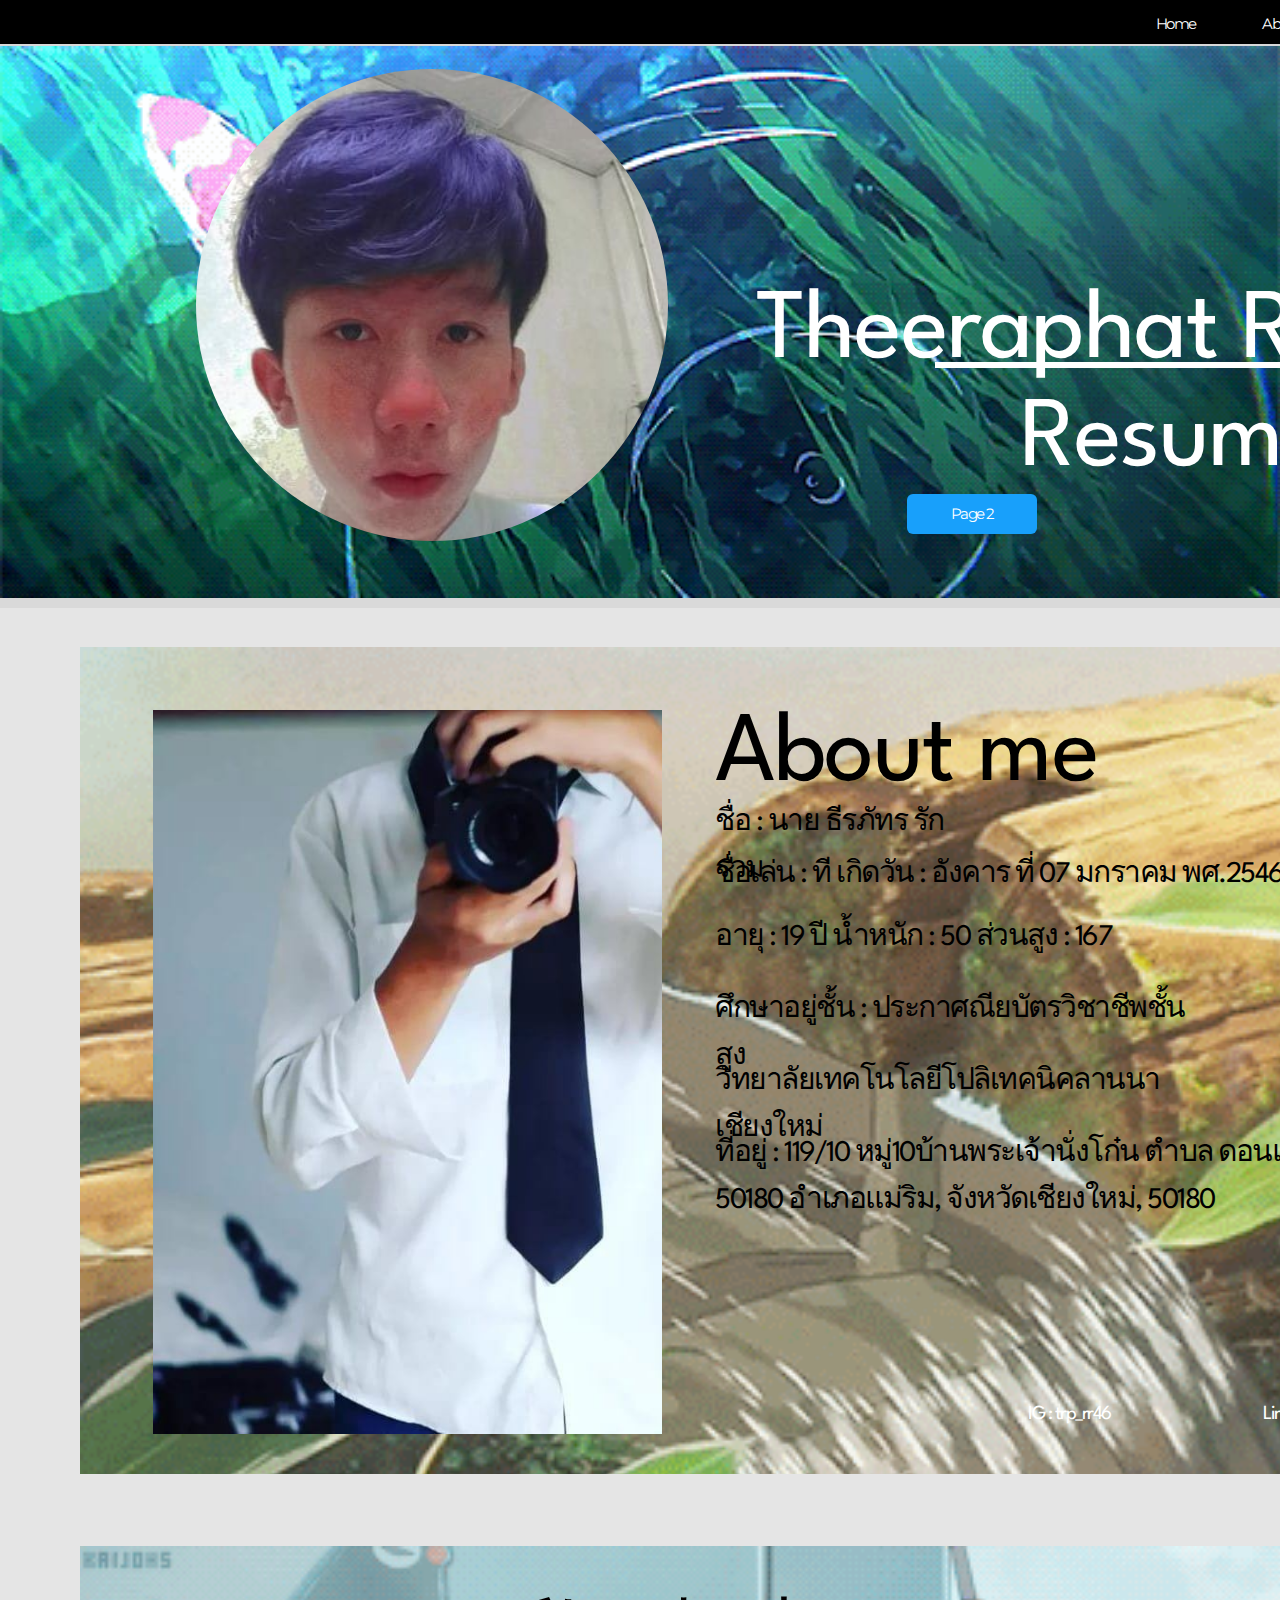
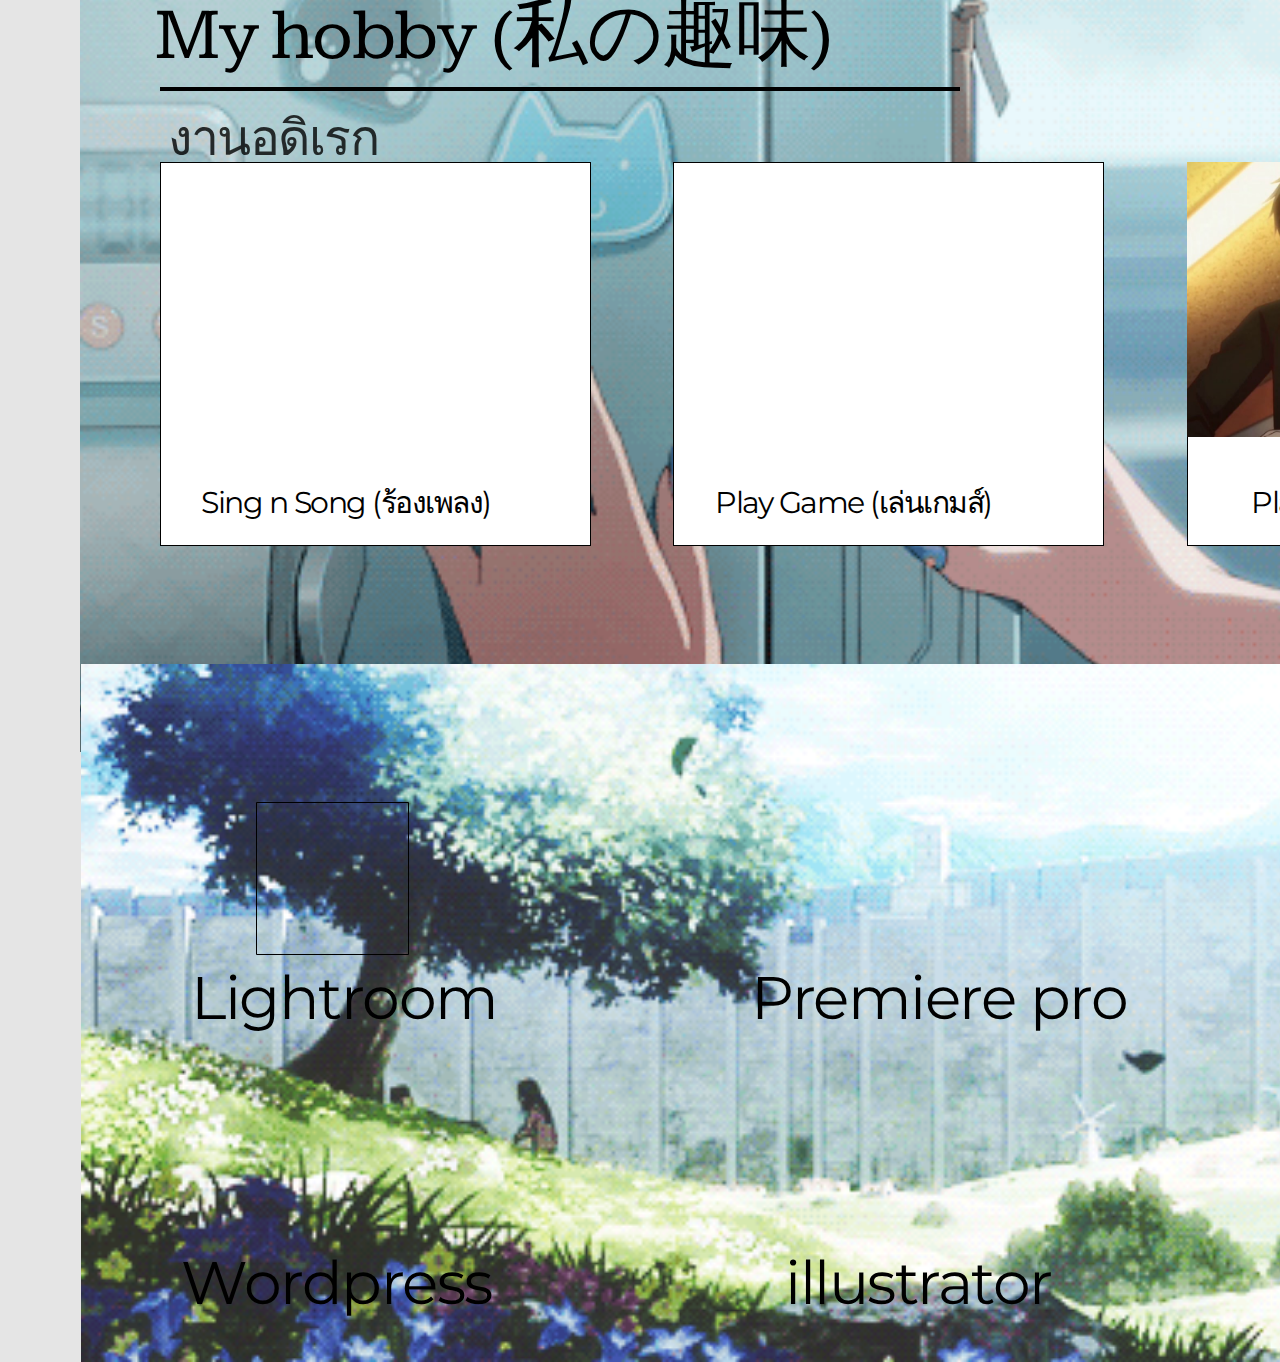
==== index.html @ 67809387 "work" ====
<html lang="en">

<head>
  <meta charset="utf-8">

  <title>Html Generated</title>
  <meta name="description" content="Figma htmlGenerator">
  <meta name="author" content="htmlGenerator">
  <link href="https://fonts.googleapis.com/css?family=Montserrat&display=swap" rel="stylesheet">
  <link href="https://fonts.googleapis.com/css?family=League+Spartan&display=swap" rel="stylesheet">
  <link href="https://fonts.googleapis.com/css?family=Kameron&display=swap" rel="stylesheet">

  <link rel="stylesheet" href="styles.css">

  <style>
    /*
                Figma Background for illustrative/preview purposes only.
                You can remove this style tag with no consequence
              */
    body {
      background: #E5E5E5;
    }
  </style>

</head>

<body>
  <div class=nav>
    <div class=e5_99>
      <span class="e5_101">Home</span><span class="e5_102">About</span><span class="e5_103">Hobby</span><span
        class="e5_104">Contact</span>
      <div class=e5_105>
        <div class="ei5_105_0_435"></div><span class="ei5_105_0_437">Register</span>
      </div>
      <div class="e12_90"></div>
    </div>
    <div class="e12_92"></div>
    <div class="e12_87"></div><span class="e12_88">Theeraphat Rukruam</span><span class="e12_94">Resume</span>
    <div class="e12_89"></div>
    <div class=e12_95>
      <div class="e12_120"></div><span class="e12_96">My hobby (私の趣味)</span><span class="e12_97">งานอดิเรก</span>
      <div class=e12_98>
        <div class="e12_99"></div>
        <div class=e12_100>
          <div class="ei12_100_0_447"></div>
        </div><span class="e12_101">Sing n Song (ร้องเพลง)</span>
      </div>
      <div class="e12_103"></div>
      <div class=e12_104>
        <div class="ei12_104_0_447"></div>
      </div><span class="e12_105">Play Game (เล่นเกมส์)</span>
      <div class="e12_107"></div>
      <div class=e12_108>
        <div class="ei12_108_0_447"></div>
      </div><span class="e12_109">Play Guitar (เล่นกีตาร์)</span>
      <div class="e12_118"></div>
    </div>
    <div class=e12_122>
      <div class="e19_73"></div><span class="e12_123">About me</span>
      <div class="e12_138"></div><span class="e12_142">ชื่อ : นาย ธีรภัทร รักร่วม</span><span class="e12_157">IG :
        trp_rr46</span><span class="e12_158">Line : Theeraphat Rukruam</span><span class="e12_159">TW :
        @hikari6247</span><span class="e12_143">ชื่อเล่น : ที เกิดวัน : อังคาร ที่ 07 มกราคม พศ.2546</span><span
        class="e12_144">อายุ : 19 ปี น้ำหนัก : 50 ส่วนสูง : 167</span><span class="e12_145">ศึกษาอยู่ชั้น :
        ประกาศณียบัตรวิชาชีพชั้นสูง</span><span class="e12_146">วิทยาลัยเทคโนโลยีโปลิเทคนิคลานนา เชียงใหม่</span><span
        class="e12_147">ที่อยู่ : 119/10 หมู่10บ้านพระเจ้านั่งโก๋น ตำบล ดอนแก้ว อำเภอแม่ริม เชียงใหม่ 50180
        อำเภอแม่ริม, จังหวัดเชียงใหม่, 50180</span>
      <div class=e12_148>
        <div class="ei12_148_0_570"></div>
      </div>
      <div class=e12_149>
        <div class="ei12_149_0_570"></div>
      </div>
      <div class=e12_150>
        <div class="ei12_150_0_570"></div>
      </div>
      <div class=e12_151>
        <div class="ei12_151_0_570"></div>
      </div>
      <div class=e19_75>
      </div>
    </div>
    <div class=e19_78>
      <div class="ei19_78_0_435"><a href="index2.html"></div><span class="ei19_78_0_437">Page 2</span></a>
    </div>
    <div class=e12_163>
      <div class="ei12_163_12_171"></div>
    </div>
    <div class=e12_160>
      <div class="ei12_160_12_171"></div>
    </div>
    <div class=e12_161>
      <div class="ei12_161_12_171"></div>
    </div>
    <div class=e12_162>
      <div class="ei12_162_12_171"></div>
    </div>
    <div class=e12_186><span class="e12_187">My Skill</span>
      <div class="e19_71"></div>
      <div class=e12_188><span class="e12_189">Lightroom</span>
        <div class=e12_192>
          <div class="e12_193"></div>
        </div>
      </div>
      <div class=e19_58><span class="e19_59">Wordpress</span>
        <div class=e19_60>
          <div class="ei19_60_12_193"></div>
        </div>
      </div>
      <div class=e19_62><span class="e19_63">illustrator</span>
        <div class=e19_64>
          <div class="ei19_64_12_193"></div>
        </div>
        <div class=e19_66><span class="e19_67">Audition</span>
          <div class=e19_68>
            <div class="ei19_68_12_193"></div>
          </div>
        </div>
      </div>
      <div class=e12_206>
        <div class=e19_57><span class="e12_207">Premiere pro</span>
          <div class=e12_208>
            <div class="ei12_208_12_193"></div>
          </div>
        </div>
        <div class=e12_210><span class="e12_211">Photoshop</span>
          <div class=e12_212>
            <div class="ei12_212_12_193"></div>
          </div>
        </div>
      </div>
    </div>
  </div>
</body>

</html>
---- styles.css ----
body{
	width: 100%;
}
.e.nav { 
	overflow:hidden;
}
.e5_98 { 
	background-color:rgba(92.45754316449165, 154.31999444961548, 189.11764562129974, 1);
	width:100%;
	height:100%;
	position:absolute;
}
.e5_99 { 
	background-color:rgba(0, 0, 0, 1);
	width:100%;
	height:46px;
	position:absolute;
	left:0px;
	top:0px;
}
.e5_101 { 
	color:rgba(255, 255, 255, 1);
	width:47px;
	height:18px;
	position:absolute;
	left:1152px;
	top:14px;
	font-family:Montserrat;
	text-align:center;
	font-size:15px;
	letter-spacing:-1.5;
}
.e5_102 { 
	color:rgba(255, 255, 255, 1);
	width:47px;
	height:18px;
	position:absolute;
	left:1258px;
	top:14px;
	font-family:Montserrat;
	text-align:center;
	font-size:15px;
	letter-spacing:-1.5;
}
.e5_103 { 
	color:rgba(255, 255, 255, 1);
	width:50px;
	height:18px;
	position:absolute;
	left:1380px;
	top:14px;
	font-family:Montserrat;
	text-align:center;
	font-size:15px;
	letter-spacing:-1.5;
}
.e5_104 { 
	color:rgba(255, 255, 255, 1);
	width:59px;
	height:18px;
	position:absolute;
	left:1504px;
	top:14px;
	font-family:Montserrat;
	text-align:center;
	font-size:15px;
	letter-spacing:-1.5;
}
.e5_105 { 
	width:130px;
	height:40px;
	position:absolute;
	left:1610px;
	top:3px;
}
.ei5_105_0_435 { 
	background-color:rgba(151.93750709295273, 0, 0, 1);
	width:130px;
	height:40px;
	position:absolute;
	left: 100px;px;
	top:100px;
	border-top-left-radius:6px;
	border-top-right-radius:6px;
	border-bottom-left-radius:6px;
	border-bottom-right-radius:6px;
}
.ei5_105_0_437 { 
	color:rgba(255, 255, 255, 1);
	width:62px;
	height:18px;
	position:absolute;
	left:34px;
	top:100px;
	font-family:Montserrat;
	text-align:center;
	font-size:15px;
	letter-spacing:-1.5;
}
.e12_90 { 
	background-color:rgba(217.0000022649765, 217.0000022649765, 217.0000022649765, 1);
	width:100%;
	height:564px;
	position:absolute;
	left:0px;
	top:44px;
}
.e12_92 { 
	width:100%;
	height:552px;
	position:absolute;
	left:0px;
	top:46px;
	background-image:url(images/rectangle_5.png);
	background-repeat:no-repeat;
	background-size:cover;
}
.e12_87 { 
	border-radius:500px;
	width:472px;
	height:472px;
	position:absolute;
	left:196px;
	top:69px;
	background-image:url(images/ellipse_1.png);
	background-repeat:no-repeat;
	background-size:cover;
}
.e12_88 { 
	color:rgba(255, 255, 255, 1);
	width:840px;
	height:36px;
	position:absolute;
	left:756px;
	top:287px;
	font-family:League Spartan;
	text-align:left;
	font-size:100px;
	letter-spacing:-1.5;
	line-height:px;
}
.e12_94 { 
	color:rgba(255, 255, 255, 1);
	width:311px;
	height:36px;
	position:absolute;
	left:1020px;
	top:395px;
	font-family:League Spartan;
	text-align:left;
	font-size:100px;
	letter-spacing:-1.5;
	line-height:px;
}
.e12_89 { 
	background-color:rgba(255, 255, 255, 1);
	width:568px;
	height:6px;
	position:absolute;
	left:935px;
	top:362px;
}
.e12_95 { 
	width:1680px;
	height:674px;
	position:absolute;
	left:80px;
	top:1546px;
	background-image:url(images/body_l.png);
	background-repeat:no-repeat;
	background-size:cover;
}
.e12_120 { 
	width:1680px;
	height:806px;
	position:absolute;
	left:0px;
	top:0px;
	background-image:url(images/e3bfda3a948ccd42b674e79119b4a852_1.png);
	background-repeat:no-repeat;
	background-size:cover;
}
.e12_96 { 
	color:rgba(0, 0, 0, 1);
	width:1085px;
	height:144px;
	position:absolute;
	left:75px;
	top:37px;
	font-size: 75px;
	font-family:Kameron;
	text-align:left;
	font-size:Symbol(figma.mixed)px;
	letter-spacing:-1.5;
	line-height:px;
}
.e12_97 { 
	color:rgba(0, 0, 0, 0.800000011920929);
	width:286px;
	height:54px;
	position:absolute;
	left:88px;
	top:152px;
	font-family:Montserrat;
	text-align:left;
	font-size:50px;
	letter-spacing:-1.5;
	line-height:px;
}
.e12_98 { 
	width:429px;
	height:382px;
	position:absolute;
	left:80px;
	top:216px;
}
.e12_99 { 
	background-color:rgba(255, 255, 255, 1);
	width:429px;
	height:382px;
	position:absolute;
	left:0px;
	top:0px;
}
.e12_99 { 
	border:1px solid rgba(0, 0, 0, 1);
}
.e12_100 { 
	width:429px;
	height:275px;
	position:absolute;
	left:0px;
	top:0px;
}
.i12_100_0_447 { 
	border:1px solid rgba(0, 0, 0, 1);
}
.ei12_100_0_447 { 
	width:429px;
	height:275px;
	position:absolute;
	left:0px;
	top:0px;
	background-image:url(https://scontent.fbkk9-2.fna.fbcdn.net/v/t31.18172-8/10835188_886342041385971_1540870064067785098_o.jpg?_nc_cat=109&ccb=1-7&_nc_sid=9267fe&_nc_ohc=LpMi5pG9jYQAX_K7ZZJ&_nc_oc=AQkvsZm66NiSPmx1-qXRAa9Xd6LQgYMecSV-zqK0vttUzGzU18DW0nMwXRF2vx8GadQ&_nc_ht=scontent.fbkk9-2.fna&oh=00_AfCJuBLC0L3g01PzAlXFsbyv3FcXkkPyolLfNXX-OvGPHw&oe=63ACD863);
	background-repeat:no-repeat;
	background-size:cover;
}
.e12_101 { 
	color:rgba(0, 0, 0, 1);
	width:348px;
	height:36px;
	position:absolute;
	left:41px;
	top:317px;
	font-family:Montserrat;
	text-align:left;
	font-size:30px;
	letter-spacing:-1.5;
	line-height:px;
}
.e12_103 { 
	background-color:rgba(255, 255, 255, 1);
	width:429px;
	height:382px;
	position:absolute;
	left:593px;
	top:216px;
}
.e12_103 { 
	border:1px solid rgba(0, 0, 0, 1);
}
.e12_104 { 
	width:429px;
	height:275px;
	position:absolute;
	left:593px;
	top:216px;
}
.i12_104_0_447 { 
	border:1px solid rgba(0, 0, 0, 1);
}
.ei12_104_0_447 { 
	width:429px;
	height:275px;
	position:absolute;
	left:0px;
	top:0px;
	background-image:url(https://media.tenor.com/7-CNilpY-l8AAAAd/link-start-sao.gif);
	background-repeat:no-repeat;
	background-size:cover;
}
.e12_105 { 
	color:rgba(0, 0, 0, 1);
	width:346px;
	height:36px;
	position:absolute;
	left:635px;
	top:533px;
	font-family:Montserrat;
	text-align:left;
	font-size:30px;
	letter-spacing:-1.5;
	line-height:px;
}
.e12_107 { 
	background-color:rgba(255, 255, 255, 1);
	width:429px;
	height:382px;
	position:absolute;
	left:1107px;
	top:216px;
}
.e12_107 { 
	border:1px solid rgba(0, 0, 0, 1);
}
.e12_108 { 
	width:429px;
	height:275px;
	position:absolute;
	left:1107px;
	top:216px;
}
.i12_108_0_447 { 
	border:1px solid rgba(0, 0, 0, 1);
}
.ei12_108_0_447 { 
	width:429px;
	height:275px;
	position:absolute;
	left:0px;
	top:0px;
	background-image:url(images/rectangle.png);
	background-repeat:no-repeat;
	background-size:cover;
}
.e12_109 { 
	color:rgba(0, 0, 0, 1);
	width:339px;
	height:36px;
	position:absolute;
	left:1171px;
	top:533px;
	font-family:Montserrat;
	text-align:left;
	font-size:30px;
	letter-spacing:-1.5;
	line-height:px;
}
.e12_118 { 
	background-color:rgba(0, 0, 0, 1);
	width:800px;
	height:4px;
	position:absolute;
	left:80px;
	top:141px;
}
.e12_122 { 
	background-color:rgba(255, 255, 255, 1);
	width:1680px;
	height:804px;
	position:absolute;
	left:80px;
	top:670px;
}
.e19_73 { 
	width:1680px;
	height:827px;
	position:absolute;
	left:0px;
	top:-23px;
	background-image:url(images/60ce685e6a17918d5f5d225ba96362a4_1.png);
	background-repeat:no-repeat;
	background-size:cover;
}
.e12_123 { 
	color:rgba(0, 0, 0, 1);
	width:410px;
	height:71px;
	position:absolute;
	left:635px;
	top:40px;
	font-family:League Spartan;
	text-align:left;
	font-size:100px;
	letter-spacing:-1.5;
	line-height:px;
}
.e12_138 { 
	width:509px;
	height:724px;
	position:absolute;
	left:73px;
	top:40px;
	background-image:url(images/284611439_157128746807377_1946088355886882244_n_1.png);
	background-repeat:no-repeat;
	background-size:cover;
}
.e12_142 { 
	color:rgba(0, 0, 0, 1);
	width:272px;
	height:72px;
	position:absolute;
	left:635px;
	top:126px;
	font-family:League Spartan;
	text-align:left;
	font-size:30px;
	letter-spacing:-1.5;
	line-height:px;
}
.e12_157 { 
	color:rgba(255, 255, 255, 1);
	width:99px;
	height:72px;
	position:absolute;
	left:948px;
	top:735px;
	font-family:League Spartan;
	text-align:left;
	font-size:20px;
	letter-spacing:-1.5;
	line-height:px;
}
.e12_158 { 
	color:rgba(255, 255, 255, 1);
	width:215px;
	height:72px;
	position:absolute;
	left:1183px;
	top:735px;
	font-family:League Spartan;
	text-align:left;
	font-size:20px;
	letter-spacing:-1.5;
	line-height:px;
}
.e12_159 { 
	color:rgb(255, 255, 255);
	width:140px;
	height:72px;
	position:absolute;
	left:1510px;
	top:735px;
	font-family:League Spartan;
	text-align:left;
	font-size:20px;
	letter-spacing:-1.5;
	line-height:px;
}
.e12_143 { 
	color:rgba(0, 0, 0, 1);
	width:585px;
	height:72px;
	position:absolute;
	left:635px;
	top:178px;
	font-family:League Spartan;
	text-align:left;
	font-size:30px;
	letter-spacing:-1.5;
	line-height:px;
}
.e12_144 { 
	color:rgba(0, 0, 0, 1);
	width:415px;
	height:72px;
	position:absolute;
	left:635px;
	top:241px;
	font-family:League Spartan;
	text-align:left;
	font-size:30px;
	letter-spacing:-1.5;
	line-height:px;
}
.e12_145 { 
	color:rgba(0, 0, 0, 1);
	width:480px;
	height:72px;
	position:absolute;
	left:635px;
	top:313px;
	font-family:League Spartan;
	text-align:left;
	font-size:30px;
	letter-spacing:-1.5;
	line-height:px;
}
.e12_146 { 
	color:rgba(0, 0, 0, 1);
	width:513px;
	height:72px;
	position:absolute;
	left:635px;
	top:385px;
	font-family:League Spartan;
	text-align:left;
	font-size:30px;
	letter-spacing:-1.5;
	line-height:px;
}
.e12_147 { 
	color:rgba(0, 0, 0, 1);
	width:925px;
	height:144px;
	position:absolute;
	left:635px;
	top:457px;
	font-family:League Spartan;
	text-align:left;
	font-size:30px;
	letter-spacing:-1.5;
	line-height:px;
}
.e12_148 { 
	width:126px;
	height:126px;
	position:absolute;
	left:1511px;
	top:601px;
}
.ei12_148_0_570 { 
	transform: rotate(3.1805546814635168e-15deg);
	width:126px;
	height:126px;
	position:absolute;
	left:0.0000017114271031459793px;
	top:-0.00003119033863185905px;
	background-image:url(https://www.freepnglogos.com/uploads/twitter-logo-png/twitter-logo-vector-png-clipart-1.png);
	background-repeat:no-repeat;
	background-size:cover;
}
.i12_148_0_570 { 
	border:1px solid rgba(0, 0, 0, 1);
}
.e12_149 { 
	width:126px;
	height:126px;
	position:absolute;
	left:1214px;
	top:601px;
}
.ei12_149_0_570 { 
	transform: rotate(3.1805546814635168e-15deg);
	width:126px;
	height:126px;
	position:absolute;
	left:0.0000017114271031459793px;
	top:-0.00003119033863185905px;
	background-image:url(https://upload.wikimedia.org/wikipedia/commons/thumb/4/41/LINE_logo.svg/2048px-LINE_logo.svg.png);
	background-repeat:no-repeat;
	background-size:cover;
}
.i12_149_0_570 { 
	border:1px solid rgba(0, 0, 0, 1);
}
.e12_150 { 
	width:125px;
	height:126px;
	position:absolute;
	left:925px;
	top:601px;
}
.ei12_150_0_570 { 
	transform: rotate(3.1805546814635168e-15deg);
	width:125px;
	height:126px;
	position:absolute;
	left:0.0000017114271031459793px;
	top:-0.00003119033863185905px;
	background-image:url(https://upload.wikimedia.org/wikipedia/commons/thumb/e/e7/Instagram_logo_2016.svg/2048px-Instagram_logo_2016.svg.png);
	background-repeat:no-repeat;
	background-size:cover;
}
.i12_150_0_570 { 
	border:1px solid rgba(0, 0, 0, 1);
}
.e12_151 { 
	width:126px;
	height:126px;
	position:absolute;
	left:645px;
	top:601px;
}
.ei12_151_0_570 { 
	transform: rotate(3.1805546814635168e-15deg);
	width:126px;
	height:126px;
	position:absolute;
	left:0.0000017114271031459793px;
	top:-0.00003119033863185905px;
	background-image:url(https://upload.wikimedia.org/wikipedia/commons/thumb/0/05/Facebook_Logo_%282019%29.png/1200px-Facebook_Logo_%282019%29.png);
	background-repeat:no-repeat;
	background-size:cover;
}
.i12_151_0_570 { 
	border:1px solid rgba(0, 0, 0, 1);
}
.e19_75 { 
	width:242px;
	height:204px;
	position:absolute;
	left:593px;
	top:703px;
	border-top-left-radius:5px;
	border-top-right-radius:5px;
	border-bottom-left-radius:5px;
	border-bottom-right-radius:5px;
}
.e19_74 { 
	width:202px;
	height:72px;
	position:absolute;
	left:-573px;
	top:-683px;
}
.e12_156 { 
	color:rgba(255, 255, 255, 1);
	width:202px;
	height:72px;
	position:absolute;
	left:0px;
	top:0px;
	font-family:League Spartan;
	text-align:left;
	font-size:20px;
	letter-spacing:-1.5;
	line-height:px;
}
.e19_76 { 
	width:202px;
	height:72px;
	position:absolute;
	left:-573px;
	top:-591px;
}
.e19_77 { 
	color:rgba(255, 255, 255, 1);
	width:202px;
	height:72px;
	position:absolute;
	left:0px;
	top:0px;
	font-family:League Spartan;
	text-align:left;
	font-size:20px;
	letter-spacing:-1.5;
	line-height:px;
}
.e19_78 { 
	width:130px;
	height:40px;
	position:absolute;
	left:907px;
	top:464px;
}
.ei19_78_0_435 { 
	background-color:rgba(24.000000469386578, 160.00000566244125, 251.00000023841858, 1);
	width:130px;
	height:40px;
	position:absolute;
	left:0px;
	top:30px;
	border-top-left-radius:6px;
	border-top-right-radius:6px;
	border-bottom-left-radius:6px;
	border-bottom-right-radius:6px;
}
.ei19_78_0_437 { 
	color:rgba(255, 255, 255, 1);
	width:62px;
	height:18px;
	position:absolute;
	left:34px;
	top:40px;
	font-family:Montserrat;
	text-align:center;
	font-size:15px;
	letter-spacing:-1.5;
}
.e12_163 { 
	width:44px;
	height:44px;
	position:absolute;
	left:7221px;
	top:345px;
}
.ei12_163_12_171 { 
	transform: rotate(3.1805546814635168e-15deg);
	background-color:rgba(229.00000154972076, 229.00000154972076, 229.00000154972076, 1);
	width:44px;
	height:44px;
	position:absolute;
	left:0.0000017114271031459793px;
	top:-0.00003119033863185905px;
}
.i12_163_12_171 { 
	border:1px solid rgba(0, 0, 0, 1);
}
.e12_160 { 
	width:44px;
	height:44px;
	position:absolute;
	left:7414px;
	top:345px;
}
.ei12_160_12_171 { 
	transform: rotate(3.1805546814635168e-15deg);
	background-color:rgba(229.00000154972076, 229.00000154972076, 229.00000154972076, 1);
	width:44px;
	height:44px;
	position:absolute;
	left:0.0000017114271031459793px;
	top:-0.00003119033863185905px;
}
.i12_160_12_171 { 
	border:1px solid rgba(0, 0, 0, 1);
}
.e12_161 { 
	width:44px;
	height:44px;
	position:absolute;
	left:7350px;
	top:345px;
}
.ei12_161_12_171 { 
	transform: rotate(3.1805546814635168e-15deg);
	background-color:rgba(229.00000154972076, 229.00000154972076, 229.00000154972076, 1);
	width:44px;
	height:44px;
	position:absolute;
	left:0.0000017114271031459793px;
	top:-0.00003119033863185905px;
}
.i12_161_12_171 { 
	border:1px solid rgba(0, 0, 0, 1);
}
.e12_162 { 
	width:44px;
	height:44px;
	position:absolute;
	left:7286px;
	top:345px;
}
.ei12_162_12_171 { 
	transform: rotate(3.1805546814635168e-15deg);
	background-color:rgba(229.00000154972076, 229.00000154972076, 229.00000154972076, 1);
	width:44px;
	height:44px;
	position:absolute;
	left:0.0000017114271031459793px;
	top:-0.00003119033863185905px;
}
.i12_162_12_171 { 
	border:1px solid rgba(0, 0, 0, 1);
}
.e12_186 { 
	background-color:rgba(255, 255, 255, 0);
	width:1680px;
	height:698px;
	position:absolute;
	left:80px;
	top:2264px;
}
.e12_187 { 
	color:rgba(0, 0, 0, 1);
	width:750px;
	height:144px;
	position:absolute;
	left:111px;
	top:27px;
	font-family:League Spartan;
	text-align:left;
	font-size:100px;
	letter-spacing:-1.5;
	line-height:px;
}
.e19_71 { 
	width:1679px;
	height:698px;
	position:absolute;
	left:1px;
	top:0px;
	background-image:url(images/342836c81798e4efbc2545720020a029_1.png);
	background-repeat:no-repeat;
	background-size:cover;
}
.e12_188 { 
	width:332px;
	height:212px;
	position:absolute;
	left:111px;
	top:138px;
}
.e12_189 { 
	color:rgba(0, 0, 0, 1);
	width:332px;
	height:53px;
	position:absolute;
	left:0px;
	top:159px;
	font-family:Montserrat;
	text-align:left;
	font-size:60px;
	letter-spacing:-1.5;
	line-height:px;
}
.e12_192 { 
	transform: rotate(-3.1805546814635168e-15deg);
	width:150.72886657714844px;
	height:150.72886657714844px;
	position:absolute;
	left:65px;
	top:0px;
}
.e12_193 { 
	transform: rotate(3.1805546814635168e-15deg);
	width:150.72886657714844px;
	height:150.72886657714844px;
	position:absolute;
	left:0.0000017114271031459793px;
	top:-0.00003119033863185905px;
	background-image:url(https://upload.wikimedia.org/wikipedia/commons/thumb/b/b6/Adobe_Photoshop_Lightroom_CC_logo.svg/512px-Adobe_Photoshop_Lightroom_CC_logo.svg.png?20200616120137);
	background-repeat:no-repeat;
	background-size:cover;
}
.e12_193 { 
	border:1px solid rgba(0, 0, 0, 1);
}
.e19_58 { 
	width:342px;
	height:220px;
	position:absolute;
	left:101px;
	top:415px;
}
.e19_59 { 
	color:rgba(0, 0, 0, 1);
	width:342px;
	height:53px;
	position:absolute;
	left:0px;
	top:167px;
	font-family:Montserrat;
	text-align:left;
	font-size:60px;
	letter-spacing:-1.5;
	line-height:px;
}
.e19_60 { 
	transform: rotate(-3.1805546814635168e-15deg);
	width:150.72886657714844px;
	height:150.72886657714844px;
	position:absolute;
	left:75px;
	top:0px;
}
.ei19_60_12_193 { 
	transform: rotate(3.1805546814635168e-15deg);
	width:150.72886657714844px;
	height:150.72886657714844px;
	position:absolute;
	left:0.0000017114271031459793px;
	top:-0.00003119033863185905px;
	background-image:url(https://upload.wikimedia.org/wikipedia/commons/thumb/9/93/Wordpress_Blue_logo.png/1200px-Wordpress_Blue_logo.png);
	background-repeat:no-repeat;
	background-size:cover;
}
.i19_60_12_193 { 
	border:1px solid rgba(0, 0, 0, 1);
}
.e19_62 { 
	width:909px;
	height:220px;
	position:absolute;
	left:705px;
	top:415px;
}
.e19_63 { 
	color:rgba(0, 0, 0, 1);
	width:332px;
	height:53px;
	position:absolute;
	left:0px;
	top:167px;
	font-family:Montserrat;
	text-align:left;
	font-size:60px;
	letter-spacing:-1.5;
	line-height:px;
}
.e19_64 { 
	transform: rotate(-3.1805546814635168e-15deg);
	width:150.72886657714844px;
	height:150.72886657714844px;
	position:absolute;
	left:81px;
	top:0px;
}
.ei19_64_12_193 { 
	transform: rotate(3.1805546814635168e-15deg);
	width:150.72886657714844px;
	height:150.72886657714844px;
	position:absolute;
	left:0.0000017114271031459793px;
	top:-0.00003119033863185905px;
	background-image:url(https://upload.wikimedia.org/wikipedia/commons/thumb/f/fb/Adobe_Illustrator_CC_icon.svg/800px-Adobe_Illustrator_CC_icon.svg.png);
	background-repeat:no-repeat;
	background-size:cover;
}
.i19_64_12_193 { 
	border:1px solid rgba(0, 0, 0, 1);
}
.e19_66 { 
	width:332px;
	height:220px;
	position:absolute;
	left:577px;
	top:0px;
}
.e19_67 { 
	color:rgba(0, 0, 0, 1);
	width:332px;
	height:53px;
	position:absolute;
	left:0px;
	top:167px;
	font-family:Montserrat;
	text-align:left;
	font-size:60px;
	letter-spacing:-1.5;
	line-height:px;
}
.e19_68 { 
	transform: rotate(-3.1805546814635168e-15deg);
	width:150.72886657714844px;
	height:150.72886657714844px;
	position:absolute;
	left:91px;
	top:0px;
}
.ei19_68_12_193 { 
	transform: rotate(3.1805546814635168e-15deg);
	width:150.72886657714844px;
	height:150.72886657714844px;
	position:absolute;
	left:0.0000017114271031459793px;
	top:-0.00003119033863185905px;
	background-image:url(https://upload.wikimedia.org/wikipedia/commons/thumb/0/0e/Adobe_Audition_CC_icon_%282020%29.svg/2101px-Adobe_Audition_CC_icon_%282020%29.svg.png);
	background-repeat:no-repeat;
	background-size:cover;
}
.i19_68_12_193 { 
	border:1px solid rgba(0, 0, 0, 1);
}
.e12_206 { 
	width:1111px;
	height:216px;
	position:absolute;
	left:671px;
	top:138px;
}
.e19_57 { 
	width:517px;
	height:216px;
	position:absolute;
	left:0px;
	top:0px;
}
.e12_207 { 
	color:rgba(0, 0, 0, 1);
	width:517px;
	height:57px;
	position:absolute;
	left:0px;
	top:159px;
	font-family:Montserrat;
	text-align:left;
	font-size:60px;
	letter-spacing:-1.5;
	line-height:px;
}
.e12_208 { 
	transform: rotate(-3.1805546814635168e-15deg);
	width:150.72886657714844px;
	height:150.72886657714844px;
	position:absolute;
	left:108px;
	top:0px;
}
.ei12_208_12_193 { 
	transform: rotate(3.1805546814635168e-15deg);
	width:150.72886657714844px;
	height:150.72886657714844px;
	position:absolute;
	left:0.0000017114271031459793px;
	top:-0.00003119033863185905px;
	background-image:url(https://upload.wikimedia.org/wikipedia/commons/thumb/4/40/Adobe_Premiere_Pro_CC_icon.svg/2101px-Adobe_Premiere_Pro_CC_icon.svg.png);
	background-repeat:no-repeat;
	background-size:cover;
}
.i12_208_12_193 { 
	border:1px solid rgba(0, 0, 0, 1);
}
.e12_210 { 
	width:517px;
	height:195px;
	position:absolute;
	left:594px;
	top:0px;
}
.e12_211 { 
	color:rgba(0, 0, 0, 1);
	width:517px;
	height:36px;
	position:absolute;
	left:0px;
	top:159px;
	font-family:Montserrat;
	text-align:left;
	font-size:60px;
	letter-spacing:-1.5;
	line-height:px;
}
.e12_212 { 
	transform: rotate(-3.1805546814635168e-15deg);
	width:150.72886657714844px;
	height:150.72886657714844px;
	position:absolute;
	left:108px;
	top:0px;
}
.ei12_212_12_193 { 
	transform: rotate(3.1805546814635168e-15deg);
	width:150.72886657714844px;
	height:150.72886657714844px;
	position:absolute;
	left:0.0000017114271031459793px;
	top:-0.00003119033863185905px;
	background-image:url(images/ellipse.png);
	background-repeat:no-repeat;
	background-size:cover;
}
.i12_212_12_193 { 
	border:1px solid rgba(0, 0, 0, 1);
}
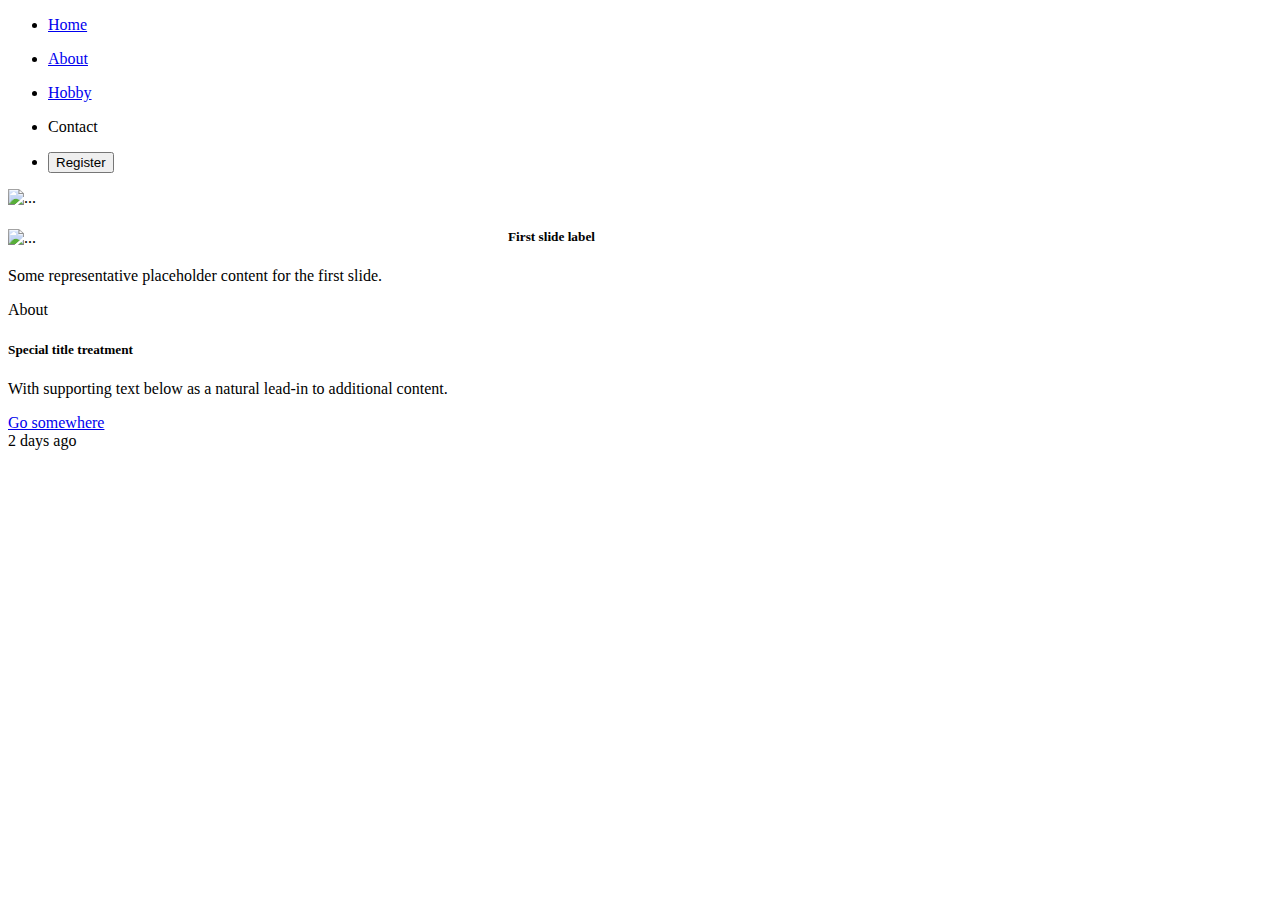
==== commit 101ce171: "03" ====
--- a/index.html
+++ b/index.html
@@ -1,135 +1,61 @@
+<!DOCTYPE html>
 <html lang="en">
-
 <head>
-  <meta charset="utf-8">
-
-  <title>Html Generated</title>
-  <meta name="description" content="Figma htmlGenerator">
-  <meta name="author" content="htmlGenerator">
-  <link href="https://fonts.googleapis.com/css?family=Montserrat&display=swap" rel="stylesheet">
-  <link href="https://fonts.googleapis.com/css?family=League+Spartan&display=swap" rel="stylesheet">
-  <link href="https://fonts.googleapis.com/css?family=Kameron&display=swap" rel="stylesheet">
-
-  <link rel="stylesheet" href="styles.css">
-
-  <style>
-    /*
-                Figma Background for illustrative/preview purposes only.
-                You can remove this style tag with no consequence
-              */
-    body {
-      background: #E5E5E5;
-    }
-  </style>
-
+    <meta charset="UTF-8">
+    <meta http-equiv="X-UA-Compatible" content="IE=edge">
+    <meta name="viewport" content="width=device-width, initial-scale=1.0">
+    <!-- CSS only -->
+<link href="https://cdn.jsdelivr.net/npm/bootstrap@5.2.3/dist/css/bootstrap.min.css" rel="stylesheet" integrity="sha384-rbsA2VBKQhggwzxH7pPCaAqO46MgnOM80zW1RWuH61DGLwZJEdK2Kadq2F9CUG65" crossorigin="anonymous">
+<!-- JavaScript Bundle with Popper -->
+<script src="https://cdn.jsdelivr.net/npm/bootstrap@5.2.3/dist/js/bootstrap.bundle.min.js" integrity="sha384-kenU1KFdBIe4zVF0s0G1M5b4hcpxyD9F7jL+jjXkk+Q2h455rYXK/7HAuoJl+0I4" crossorigin="anonymous"></script>
+<link rel="stylesheet" href="style.css">
+    <title>Document</title>
 </head>
-
 <body>
-  <div class=nav>
-    <div class=e5_99>
-      <span class="e5_101">Home</span><span class="e5_102">About</span><span class="e5_103">Hobby</span><span
-        class="e5_104">Contact</span>
-      <div class=e5_105>
-        <div class="ei5_105_0_435"></div><span class="ei5_105_0_437">Register</span>
-      </div>
-      <div class="e12_90"></div>
-    </div>
-    <div class="e12_92"></div>
-    <div class="e12_87"></div><span class="e12_88">Theeraphat Rukruam</span><span class="e12_94">Resume</span>
-    <div class="e12_89"></div>
-    <div class=e12_95>
-      <div class="e12_120"></div><span class="e12_96">My hobby (私の趣味)</span><span class="e12_97">งานอดิเรก</span>
-      <div class=e12_98>
-        <div class="e12_99"></div>
-        <div class=e12_100>
-          <div class="ei12_100_0_447"></div>
-        </div><span class="e12_101">Sing n Song (ร้องเพลง)</span>
-      </div>
-      <div class="e12_103"></div>
-      <div class=e12_104>
-        <div class="ei12_104_0_447"></div>
-      </div><span class="e12_105">Play Game (เล่นเกมส์)</span>
-      <div class="e12_107"></div>
-      <div class=e12_108>
-        <div class="ei12_108_0_447"></div>
-      </div><span class="e12_109">Play Guitar (เล่นกีตาร์)</span>
-      <div class="e12_118"></div>
-    </div>
-    <div class=e12_122>
-      <div class="e19_73"></div><span class="e12_123">About me</span>
-      <div class="e12_138"></div><span class="e12_142">ชื่อ : นาย ธีรภัทร รักร่วม</span><span class="e12_157">IG :
-        trp_rr46</span><span class="e12_158">Line : Theeraphat Rukruam</span><span class="e12_159">TW :
-        @hikari6247</span><span class="e12_143">ชื่อเล่น : ที เกิดวัน : อังคาร ที่ 07 มกราคม พศ.2546</span><span
-        class="e12_144">อายุ : 19 ปี น้ำหนัก : 50 ส่วนสูง : 167</span><span class="e12_145">ศึกษาอยู่ชั้น :
-        ประกาศณียบัตรวิชาชีพชั้นสูง</span><span class="e12_146">วิทยาลัยเทคโนโลยีโปลิเทคนิคลานนา เชียงใหม่</span><span
-        class="e12_147">ที่อยู่ : 119/10 หมู่10บ้านพระเจ้านั่งโก๋น ตำบล ดอนแก้ว อำเภอแม่ริม เชียงใหม่ 50180
-        อำเภอแม่ริม, จังหวัดเชียงใหม่, 50180</span>
-      <div class=e12_148>
-        <div class="ei12_148_0_570"></div>
-      </div>
-      <div class=e12_149>
-        <div class="ei12_149_0_570"></div>
-      </div>
-      <div class=e12_150>
-        <div class="ei12_150_0_570"></div>
-      </div>
-      <div class=e12_151>
-        <div class="ei12_151_0_570"></div>
-      </div>
-      <div class=e19_75>
-      </div>
-    </div>
-    <div class=e19_78>
-      <div class="ei19_78_0_435"><a href="index2.html"></div><span class="ei19_78_0_437">Page 2</span></a>
-    </div>
-    <div class=e12_163>
-      <div class="ei12_163_12_171"></div>
-    </div>
-    <div class=e12_160>
-      <div class="ei12_160_12_171"></div>
-    </div>
-    <div class=e12_161>
-      <div class="ei12_161_12_171"></div>
-    </div>
-    <div class=e12_162>
-      <div class="ei12_162_12_171"></div>
-    </div>
-    <div class=e12_186><span class="e12_187">My Skill</span>
-      <div class="e19_71"></div>
-      <div class=e12_188><span class="e12_189">Lightroom</span>
-        <div class=e12_192>
-          <div class="e12_193"></div>
+    <ul class="nav justify-content-end bg-dark">
+        <li class="nav-item ">
+          <a class="nav-link active " aria-current="page" href="#"><p class="text-light">Home</p></a>
+        </li>
+        <li class="nav-item">
+          <a class="nav-link active" href="#"><p class="text-light">About</p></a>
+        </li>
+        <li class="nav-item">
+          <a class="nav-link active" href="#"><p class="text-light">Hobby</p></a>
+        </li>
+        <li class="nav-item">
+          <a class="nav-link active"><p class="text-light">Contact</p></a>
+        </li>
+        <li class="nav-item">
+            <button type="button" class="btn btn-danger">Register</button>
+          </li>
+    </ul>
+    <div id="carouselExampleCaptions" class="carousel slide" data-bs-ride="carousel">
+        <div class="carousel-indicators">
+        </div>
+        <div class="carousel-inner">
+          <div class="carousel-item active">
+            <img src="https://images.wallpaperscraft.com/image/single/autumn_forest_trees_129892_3840x2160.jpg" class="d-block w-100" alt="...">
+            <div class="carousel-caption d-none d-md-block">
+                <img src="https://scontent.fbkk8-4.fna.fbcdn.net/v/t39.30808-6/316825163_193527369834181_550406221170144777_n.jpg?_nc_cat=100&ccb=1-7&_nc_sid=09cbfe&_nc_eui2=AeFzGBcjSmh-uC54YN-XopO0rwFiEfUHznWvAWIR9QfOdbI2niDqd6Wg5H441OT2r41ydL_cZHTeuoRuMwt7Ls9l&_nc_ohc=0pPfjFNdpmIAX_z4_WQ&_nc_ht=scontent.fbkk8-4.fna&oh=00_AfAeCvjYi4x-ASoXkjB0T8ln95X3FQ5TtphlBWc1_zlHHQ&oe=638DC4C3" class="rounded-circle" alt="..." width="500px">
+              <h5>First slide label</h5>
+              <p>Some representative placeholder content for the first slide.</p>
+              
+            </div>
         </div>
       </div>
-      <div class=e19_58><span class="e19_59">Wordpress</span>
-        <div class=e19_60>
-          <div class="ei19_60_12_193"></div>
+      <!-- About -->
+      <div class="card text-center">
+        <div class="card-header">
+          </h1>About<h1>
+        </div>
+        <div class="card-body">
+          <h5 class="card-title">Special title treatment</h5>
+          <p class="card-text">With supporting text below as a natural lead-in to additional content.</p>
+          <a href="#" class="btn btn-primary">Go somewhere</a>
+        </div>
+        <div class="card-footer text-muted">
+          2 days ago
         </div>
       </div>
-      <div class=e19_62><span class="e19_63">illustrator</span>
-        <div class=e19_64>
-          <div class="ei19_64_12_193"></div>
-        </div>
-        <div class=e19_66><span class="e19_67">Audition</span>
-          <div class=e19_68>
-            <div class="ei19_68_12_193"></div>
-          </div>
-        </div>
-      </div>
-      <div class=e12_206>
-        <div class=e19_57><span class="e12_207">Premiere pro</span>
-          <div class=e12_208>
-            <div class="ei12_208_12_193"></div>
-          </div>
-        </div>
-        <div class=e12_210><span class="e12_211">Photoshop</span>
-          <div class=e12_212>
-            <div class="ei12_212_12_193"></div>
-          </div>
-        </div>
-      </div>
-    </div>
-  </div>
 </body>
-
 </html>--- a/style.css
+++ b/style.css
@@ -0,0 +1,10 @@
+
+.rounded-circle{
+    float: left;
+}
+.text{
+    margin-top: 200px;
+    border: 100px;
+    color: white;
+    font-size: 500px;
+}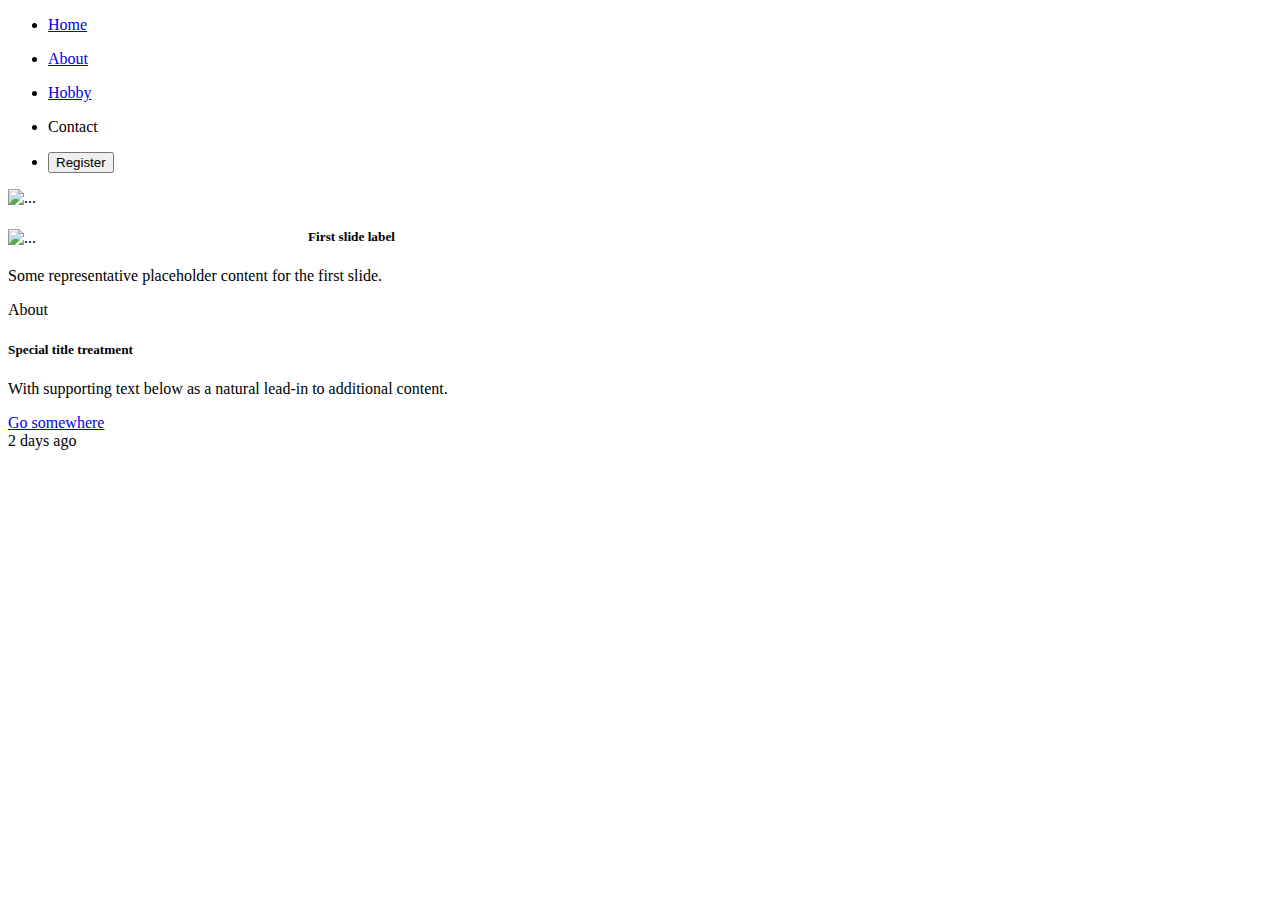
==== commit 59b2ac63: "2" ====
--- a/index.html
+++ b/index.html
@@ -1,46 +1,62 @@
 <!DOCTYPE html>
 <html lang="en">
+
 <head>
-    <meta charset="UTF-8">
-    <meta http-equiv="X-UA-Compatible" content="IE=edge">
-    <meta name="viewport" content="width=device-width, initial-scale=1.0">
-    <!-- CSS only -->
-<link href="https://cdn.jsdelivr.net/npm/bootstrap@5.2.3/dist/css/bootstrap.min.css" rel="stylesheet" integrity="sha384-rbsA2VBKQhggwzxH7pPCaAqO46MgnOM80zW1RWuH61DGLwZJEdK2Kadq2F9CUG65" crossorigin="anonymous">
-<!-- JavaScript Bundle with Popper -->
-<script src="https://cdn.jsdelivr.net/npm/bootstrap@5.2.3/dist/js/bootstrap.bundle.min.js" integrity="sha384-kenU1KFdBIe4zVF0s0G1M5b4hcpxyD9F7jL+jjXkk+Q2h455rYXK/7HAuoJl+0I4" crossorigin="anonymous"></script>
-<link rel="stylesheet" href="style.css">
-    <title>Document</title>
+  <meta charset="UTF-8">
+  <meta http-equiv="X-UA-Compatible" content="IE=edge">
+  <meta name="viewport" content="width=device-width, initial-scale=1.0">
+  <!-- CSS only -->
+  <link href="https://cdn.jsdelivr.net/npm/bootstrap@5.2.3/dist/css/bootstrap.min.css" rel="stylesheet"
+    integrity="sha384-rbsA2VBKQhggwzxH7pPCaAqO46MgnOM80zW1RWuH61DGLwZJEdK2Kadq2F9CUG65" crossorigin="anonymous">
+  <!-- JavaScript Bundle with Popper -->
+  <script src="https://cdn.jsdelivr.net/npm/bootstrap@5.2.3/dist/js/bootstrap.bundle.min.js"
+    integrity="sha384-kenU1KFdBIe4zVF0s0G1M5b4hcpxyD9F7jL+jjXkk+Q2h455rYXK/7HAuoJl+0I4"
+    crossorigin="anonymous"></script>
+  <link rel="stylesheet" href="style.css">
+  <title>Document</title>
 </head>
+
 <body>
+  <div class="container">
     <ul class="nav justify-content-end bg-dark">
-        <li class="nav-item ">
-          <a class="nav-link active " aria-current="page" href="#"><p class="text-light">Home</p></a>
-        </li>
-        <li class="nav-item">
-          <a class="nav-link active" href="#"><p class="text-light">About</p></a>
-        </li>
-        <li class="nav-item">
-          <a class="nav-link active" href="#"><p class="text-light">Hobby</p></a>
-        </li>
-        <li class="nav-item">
-          <a class="nav-link active"><p class="text-light">Contact</p></a>
-        </li>
-        <li class="nav-item">
-            <button type="button" class="btn btn-danger">Register</button>
-          </li>
+      <li class="nav-item ">
+        <a class="nav-link active " aria-current="page" href="#">
+          <p class="text-light">Home</p>
+        </a>
+      </li>
+      <li class="nav-item">
+        <a class="nav-link active" href="#">
+          <p class="text-light">About</p>
+        </a>
+      </li>
+      <li class="nav-item">
+        <a class="nav-link active" href="#">
+          <p class="text-light">Hobby</p>
+        </a>
+      </li>
+      <li class="nav-item">
+        <a class="nav-link active">
+          <p class="text-light">Contact</p>
+        </a>
+      </li>
+      <li class="nav-item">
+        <button type="button" class="btn btn-danger">Register</button>
+      </li>
     </ul>
     <div id="carouselExampleCaptions" class="carousel slide" data-bs-ride="carousel">
-        <div class="carousel-indicators">
-        </div>
-        <div class="carousel-inner">
-          <div class="carousel-item active">
-            <img src="https://images.wallpaperscraft.com/image/single/autumn_forest_trees_129892_3840x2160.jpg" class="d-block w-100" alt="...">
-            <div class="carousel-caption d-none d-md-block">
-                <img src="https://scontent.fbkk8-4.fna.fbcdn.net/v/t39.30808-6/316825163_193527369834181_550406221170144777_n.jpg?_nc_cat=100&ccb=1-7&_nc_sid=09cbfe&_nc_eui2=AeFzGBcjSmh-uC54YN-XopO0rwFiEfUHznWvAWIR9QfOdbI2niDqd6Wg5H441OT2r41ydL_cZHTeuoRuMwt7Ls9l&_nc_ohc=0pPfjFNdpmIAX_z4_WQ&_nc_ht=scontent.fbkk8-4.fna&oh=00_AfAeCvjYi4x-ASoXkjB0T8ln95X3FQ5TtphlBWc1_zlHHQ&oe=638DC4C3" class="rounded-circle" alt="..." width="500px">
-              <h5>First slide label</h5>
-              <p>Some representative placeholder content for the first slide.</p>
-              
-            </div>
+      <div class="carousel-indicators">
+      </div>
+      <div class="carousel-inner">
+        <div class="carousel-item active">
+          <img src="https://images.wallpaperscraft.com/image/single/autumn_forest_trees_129892_3840x2160.jpg"class="d-block  w-100" alt="..." height="420px">
+          <div class="carousel-caption d-none d-md-block">
+            <img
+              src="https://scontent.fbkk8-4.fna.fbcdn.net/v/t39.30808-6/316825163_193527369834181_550406221170144777_n.jpg?_nc_cat=100&ccb=1-7&_nc_sid=09cbfe&_nc_eui2=AeFzGBcjSmh-uC54YN-XopO0rwFiEfUHznWvAWIR9QfOdbI2niDqd6Wg5H441OT2r41ydL_cZHTeuoRuMwt7Ls9l&_nc_ohc=VNfEmZRBalYAX_qHn3S&_nc_ht=scontent.fbkk8-4.fna&oh=00_AfBWGqTRfFcUFrhDoC7qnd47mRunMWR397LzDiuMWnRTcw&oe=6393B383"
+              class="rounded-circle" alt="..." width="300px">
+            <h5>First slide label</h5>
+            <p>Some representative placeholder content for the first slide.</p>
+
+          </div>
         </div>
       </div>
       <!-- About -->
@@ -57,5 +73,6 @@
           2 days ago
         </div>
       </div>
+    </div>
 </body>
 </html>--- a/style.css
+++ b/style.css
@@ -1,4 +1,3 @@
-
 .rounded-circle{
     float: left;
 }
@@ -7,4 +6,7 @@
     border: 100px;
     color: white;
     font-size: 500px;
+}
+.rounded-circle{
+    float: left;
 }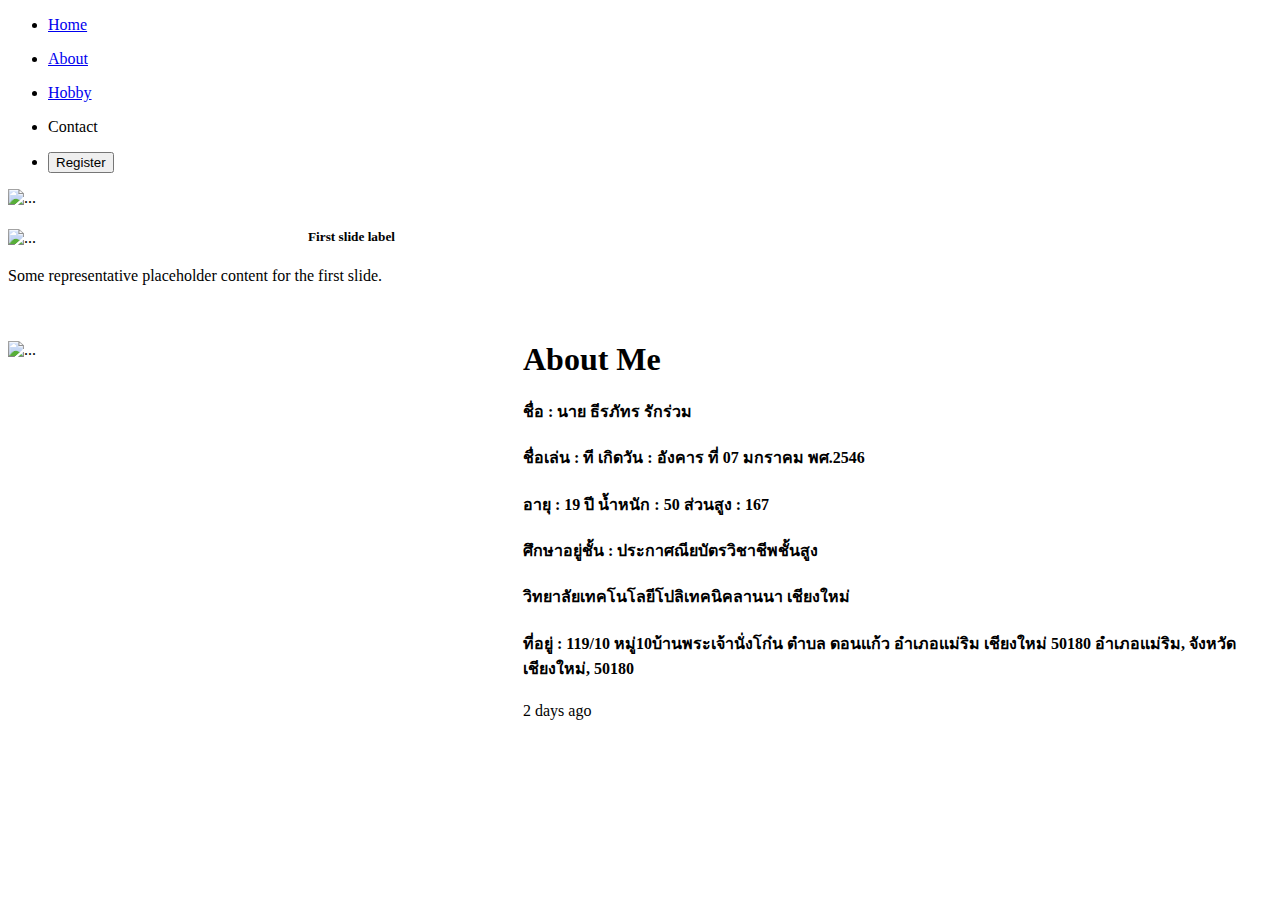
==== commit ced07329: "2" ====
--- a/index.html
+++ b/index.html
@@ -48,7 +48,8 @@
       </div>
       <div class="carousel-inner">
         <div class="carousel-item active">
-          <img src="https://images.wallpaperscraft.com/image/single/autumn_forest_trees_129892_3840x2160.jpg"class="d-block  w-100" alt="..." height="420px">
+          <img src="https://images.wallpaperscraft.com/image/single/autumn_forest_trees_129892_3840x2160.jpg"
+            class="d-block  w-100" alt="..." height="420px">
           <div class="carousel-caption d-none d-md-block">
             <img
               src="https://scontent.fbkk8-4.fna.fbcdn.net/v/t39.30808-6/316825163_193527369834181_550406221170144777_n.jpg?_nc_cat=100&ccb=1-7&_nc_sid=09cbfe&_nc_eui2=AeFzGBcjSmh-uC54YN-XopO0rwFiEfUHznWvAWIR9QfOdbI2niDqd6Wg5H441OT2r41ydL_cZHTeuoRuMwt7Ls9l&_nc_ohc=VNfEmZRBalYAX_qHn3S&_nc_ht=scontent.fbkk8-4.fna&oh=00_AfBWGqTRfFcUFrhDoC7qnd47mRunMWR397LzDiuMWnRTcw&oe=6393B383"
@@ -58,16 +59,21 @@
 
           </div>
         </div>
-      </div>
+      </div><br>
       <!-- About -->
       <div class="card text-center">
-        <div class="card-header">
-          </h1>About<h1>
-        </div>
         <div class="card-body">
-          <h5 class="card-title">Special title treatment</h5>
-          <p class="card-text">With supporting text below as a natural lead-in to additional content.</p>
-          <a href="#" class="btn btn-primary">Go somewhere</a>
+          <img
+            src="https://scontent.fcnx1-1.fna.fbcdn.net/v/t39.30808-6/284611439_157128746807377_1946088355886882244_n.jpg?_nc_cat=108&ccb=1-7&_nc_sid=174925&_nc_eui2=AeFG9EVggKCs9b6uBxjK16LSiOLKy2dIYQqI4srLZ0hhCj7tVG2Hvw2kEqwOjJ7-rrEiMlJqVjCzSqghJ7kfY47P&_nc_ohc=04agf19bKfYAX_bR5QE&_nc_ht=scontent.fcnx1-1.fna&oh=00_AfCYAMQDzTSFY9CJOPSqesnOnPsB9JrRLwdIZpZNl0q3BQ&oe=63937324"
+            class="rounded" alt="..." width="300px">
+          <h1>About Me</h1>
+          <h4>ชื่อ : นาย ธีรภัทร รักร่วม</h4>
+          <h4>ชื่อเล่น : ที เกิดวัน : อังคาร ที่ 07 มกราคม พศ.2546</h4>
+          <h4>อายุ : 19 ปี น้ำหนัก : 50 ส่วนสูง : 167</h4>
+          <h4>ศึกษาอยู่ชั้น : ประกาศณียบัตรวิชาชีพชั้นสูง</h4>
+          <h4>วิทยาลัยเทคโนโลยีโปลิเทคนิคลานนา เชียงใหม่</h4>
+          <h4>ที่อยู่ : 119/10 หมู่10บ้านพระเจ้านั่งโก๋น ตำบล ดอนแก้ว อำเภอแม่ริม เชียงใหม่ 50180
+            อำเภอแม่ริม, จังหวัดเชียงใหม่, 50180</h4>
         </div>
         <div class="card-footer text-muted">
           2 days ago
@@ -75,4 +81,5 @@
       </div>
     </div>
 </body>
+
 </html>--- a/style.css
+++ b/style.css
@@ -9,4 +9,13 @@
 }
 .rounded-circle{
     float: left;
+}
+.rounded{
+    float: left;
+    width: 500px;
+    height: 500px;
+    padding-right: 15px;
+}
+.card-body{
+    text-align: left;
 }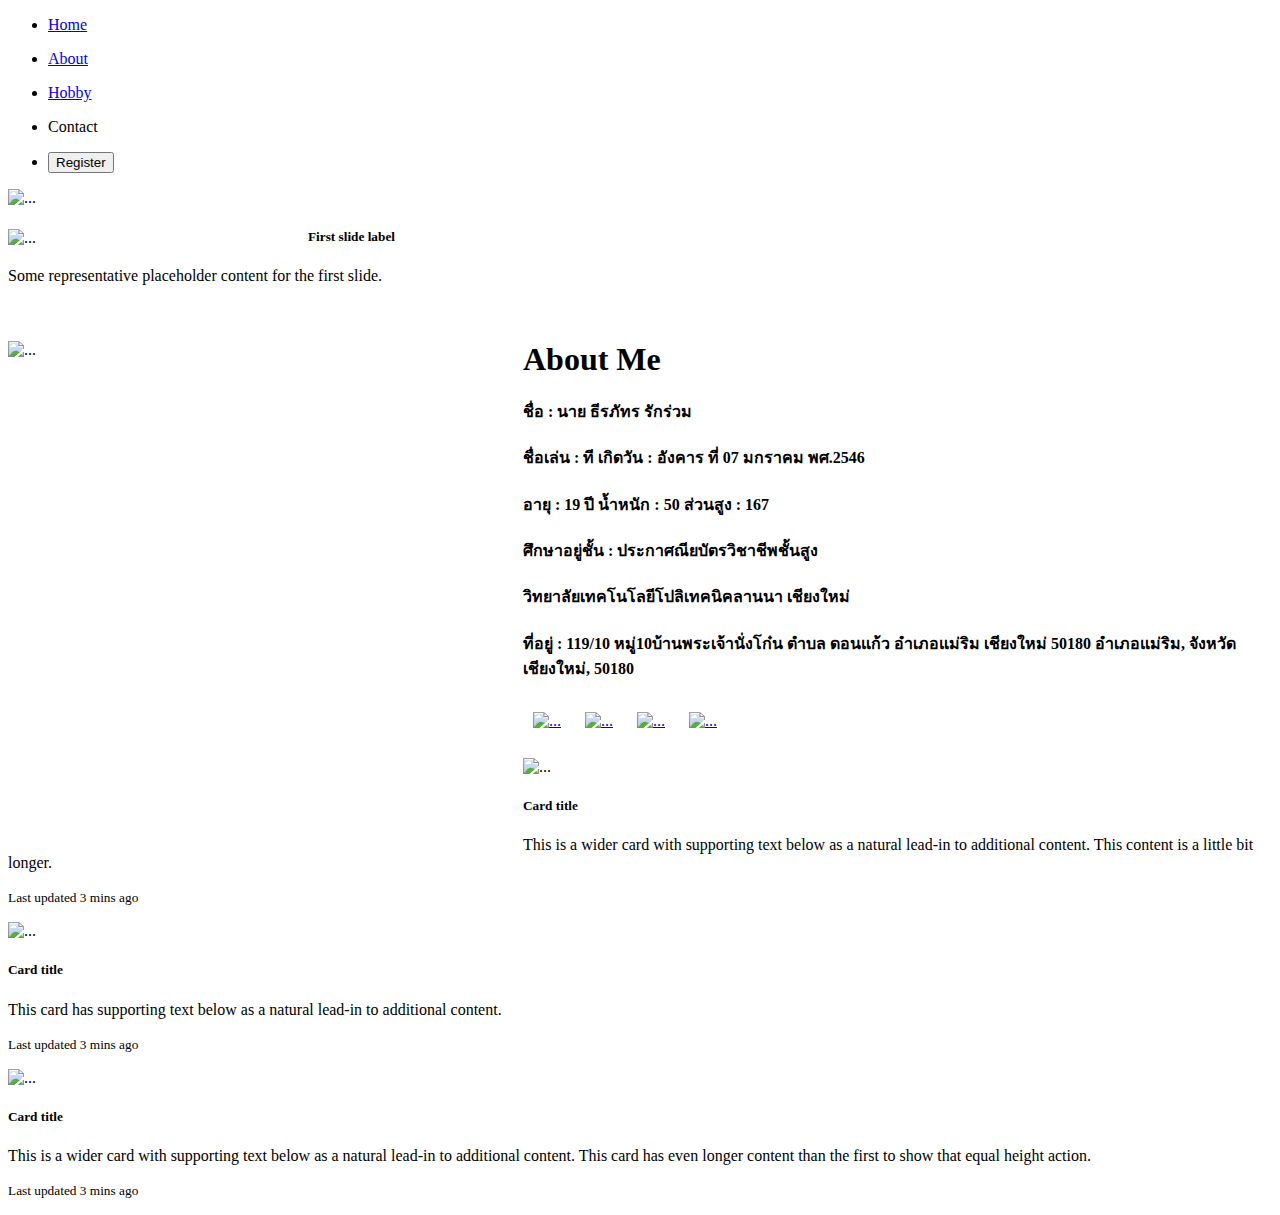
==== commit ebd57f56: "3" ====
--- a/index.html
+++ b/index.html
@@ -74,12 +74,40 @@
           <h4>วิทยาลัยเทคโนโลยีโปลิเทคนิคลานนา เชียงใหม่</h4>
           <h4>ที่อยู่ : 119/10 หมู่10บ้านพระเจ้านั่งโก๋น ตำบล ดอนแก้ว อำเภอแม่ริม เชียงใหม่ 50180
             อำเภอแม่ริม, จังหวัดเชียงใหม่, 50180</h4>
+            <a href="https://www.facebook.com/profile.php?id=100075307560760  "><img src="https://upload.wikimedia.org/wikipedia/commons/thumb/0/05/Facebook_Logo_%282019%29.png/1200px-Facebook_Logo_%282019%29.png" class="rounded-start" alt="..." width="80px"></a>
+            <a href="https://www.instagram.com/trp_rr46/?next=%2F"><img src="https://upload.wikimedia.org/wikipedia/commons/thumb/e/e7/Instagram_logo_2016.svg/2048px-Instagram_logo_2016.svg.png" class="rounded-start" alt="..." width="80px"></a>
+            <a href="#"><img src="https://upload.wikimedia.org/wikipedia/commons/thumb/4/41/LINE_logo.svg/2048px-LINE_logo.svg.png" class="rounded-start" alt="..." width="80px"></a>
+            <a href="https://www.facebook.com/profile.php?id=100075307560760  "><img src="https://play-lh.googleusercontent.com/9N5WyhIgseJWfmtPCvJwik1rumF1jeTMqhV1Rxu_zU88duWQK9btrxVr4-Sn10HbcqCs" class="rounded-start" alt="..." width="80px"></a>
         </div>
-        <div class="card-footer text-muted">
-          2 days ago
+      </div><br>
+      <!-- Hobby -->
+      <div class="card-group">
+        <div class="card">
+          <img src="https://i.ytimg.com/vi/HaMq2nn5ac0/maxresdefault.jpg" class="card-img-top" alt="...">
+          <div class="card-body">
+            <h5 class="card-title">Card title</h5>
+            <p class="card-text">This is a wider card with supporting text below as a natural lead-in to additional content. This content is a little bit longer.</p>
+            <p class="card-text"><small class="text-muted">Last updated 3 mins ago</small></p>
+          </div>
         </div>
+        <div class="card">
+          <img src="https://images.ctfassets.net/wn7ipiv9ue5v/4yb8h87qRjvnQRno2GHAeE/522e872bc1d5fcf56e84bdce0821c610/BULLY_SE_FOB_1212x1497_LOGO_V01.jpg" class="card-img-top" alt="..." width="10px">
+          <div class="card-body">
+            <h5 class="card-title">Card title</h5>
+            <p class="card-text">This card has supporting text below as a natural lead-in to additional content.</p>
+            <p class="card-text"><small class="text-muted">Last updated 3 mins ago</small></p>
+          </div>
+        </div>
+        <div class="card">
+          <img src="..." class="card-img-top" alt="...">
+          <div class="card-body">
+            <h5 class="card-title">Card title</h5>
+            <p class="card-text">This is a wider card with supporting text below as a natural lead-in to additional content. This card has even longer content than the first to show that equal height action.</p>
+            <p class="card-text"><small class="text-muted">Last updated 3 mins ago</small></p>
+          </div>
+        </div>
+      </div>
       </div>
     </div>
 </body>
-
 </html>--- a/style.css
+++ b/style.css
@@ -18,4 +18,10 @@
 }
 .card-body{
     text-align: left;
+}
+.rounded-start{
+    padding: 10px;
+}
+.card{
+    size: 10px;
 }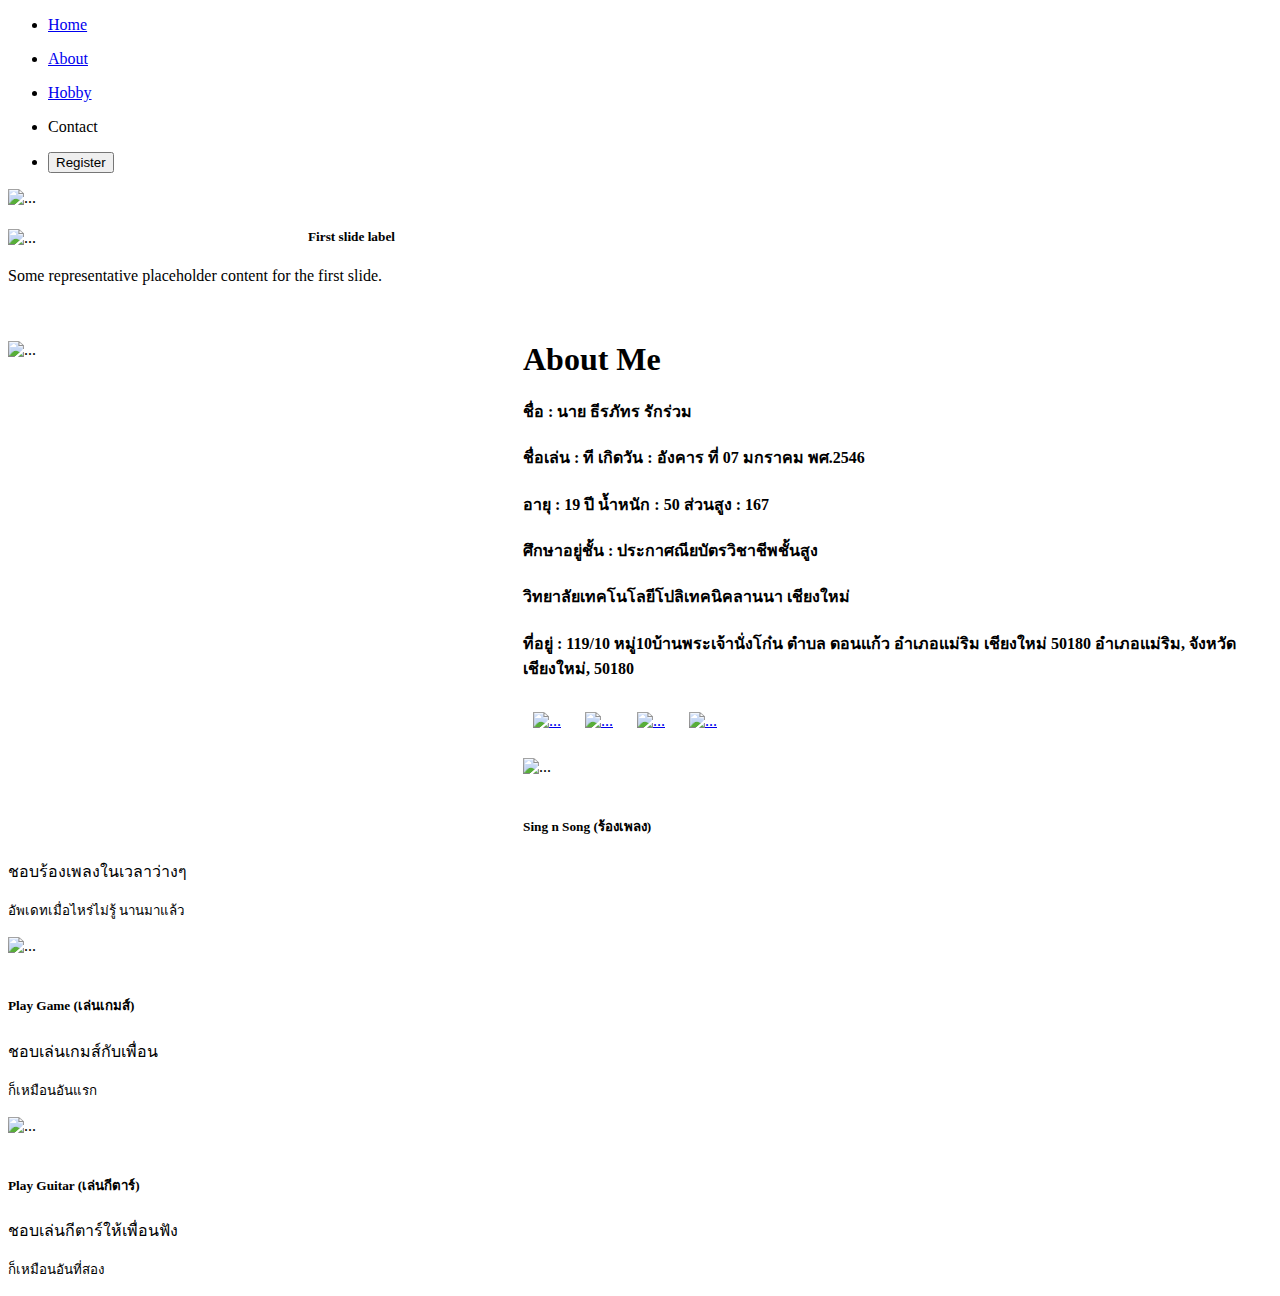
==== commit 439602a3: "3" ====
--- a/index.html
+++ b/index.html
@@ -84,26 +84,26 @@
       <div class="card-group">
         <div class="card">
           <img src="https://i.ytimg.com/vi/HaMq2nn5ac0/maxresdefault.jpg" class="card-img-top" alt="...">
-          <div class="card-body">
-            <h5 class="card-title">Card title</h5>
-            <p class="card-text">This is a wider card with supporting text below as a natural lead-in to additional content. This content is a little bit longer.</p>
-            <p class="card-text"><small class="text-muted">Last updated 3 mins ago</small></p>
+          <div class="card-body"><br>
+            <h5 class="card-title">Sing n Song (ร้องเพลง)</h5>
+            <p class="card-text">ชอบร้องเพลงในเวลาว่างๆ</p>
+            <p class="card-text"><small class="text-muted">อัพเดทเมื่อไหร่ไม่รู้ นานมาแล้ว</small></p>
           </div>
         </div>
         <div class="card">
-          <img src="https://images.ctfassets.net/wn7ipiv9ue5v/4yb8h87qRjvnQRno2GHAeE/522e872bc1d5fcf56e84bdce0821c610/BULLY_SE_FOB_1212x1497_LOGO_V01.jpg" class="card-img-top" alt="..." width="10px">
-          <div class="card-body">
-            <h5 class="card-title">Card title</h5>
-            <p class="card-text">This card has supporting text below as a natural lead-in to additional content.</p>
-            <p class="card-text"><small class="text-muted">Last updated 3 mins ago</small></p>
+          <img src="https://images.ctfassets.net/wn7ipiv9ue5v/4yb8h87qRjvnQRno2GHAeE/522e872bc1d5fcf56e84bdce0821c610/BULLY_SE_FOB_1212x1497_LOGO_V01.jpg" class="card-img-top" alt="..." height="242px">
+          <div class="card-body2"><br>
+            <h5 class="card-title">Play Game (เล่นเกมส์)</h5>
+            <p class="card-text">ชอบเล่นเกมส์กับเพื่อน</p>
+            <p class="card-text"><small class="text-muted">ก็เหมือนอันแรก</small></p>
           </div>
         </div>
         <div class="card">
-          <img src="..." class="card-img-top" alt="...">
-          <div class="card-body">
-            <h5 class="card-title">Card title</h5>
-            <p class="card-text">This is a wider card with supporting text below as a natural lead-in to additional content. This card has even longer content than the first to show that equal height action.</p>
-            <p class="card-text"><small class="text-muted">Last updated 3 mins ago</small></p>
+          <img src="https://upload.wikimedia.org/wikipedia/commons/4/48/2016_RiP_Tenacious_D_-_Jack_Black_-_by_2eight_-_8SC8891.jpg" class="card-img-top" alt="..."height="242px">
+          <div class="card-body"><br>
+            <h5 class="card-title">Play Guitar (เล่นกีตาร์)</h5>
+            <p class="card-text">ชอบเล่นกีตาร์ให้เพื่อนฟัง</p>
+            <p class="card-text"><small class="text-muted">ก็เหมือนอันที่สอง</small></p>
           </div>
         </div>
       </div>
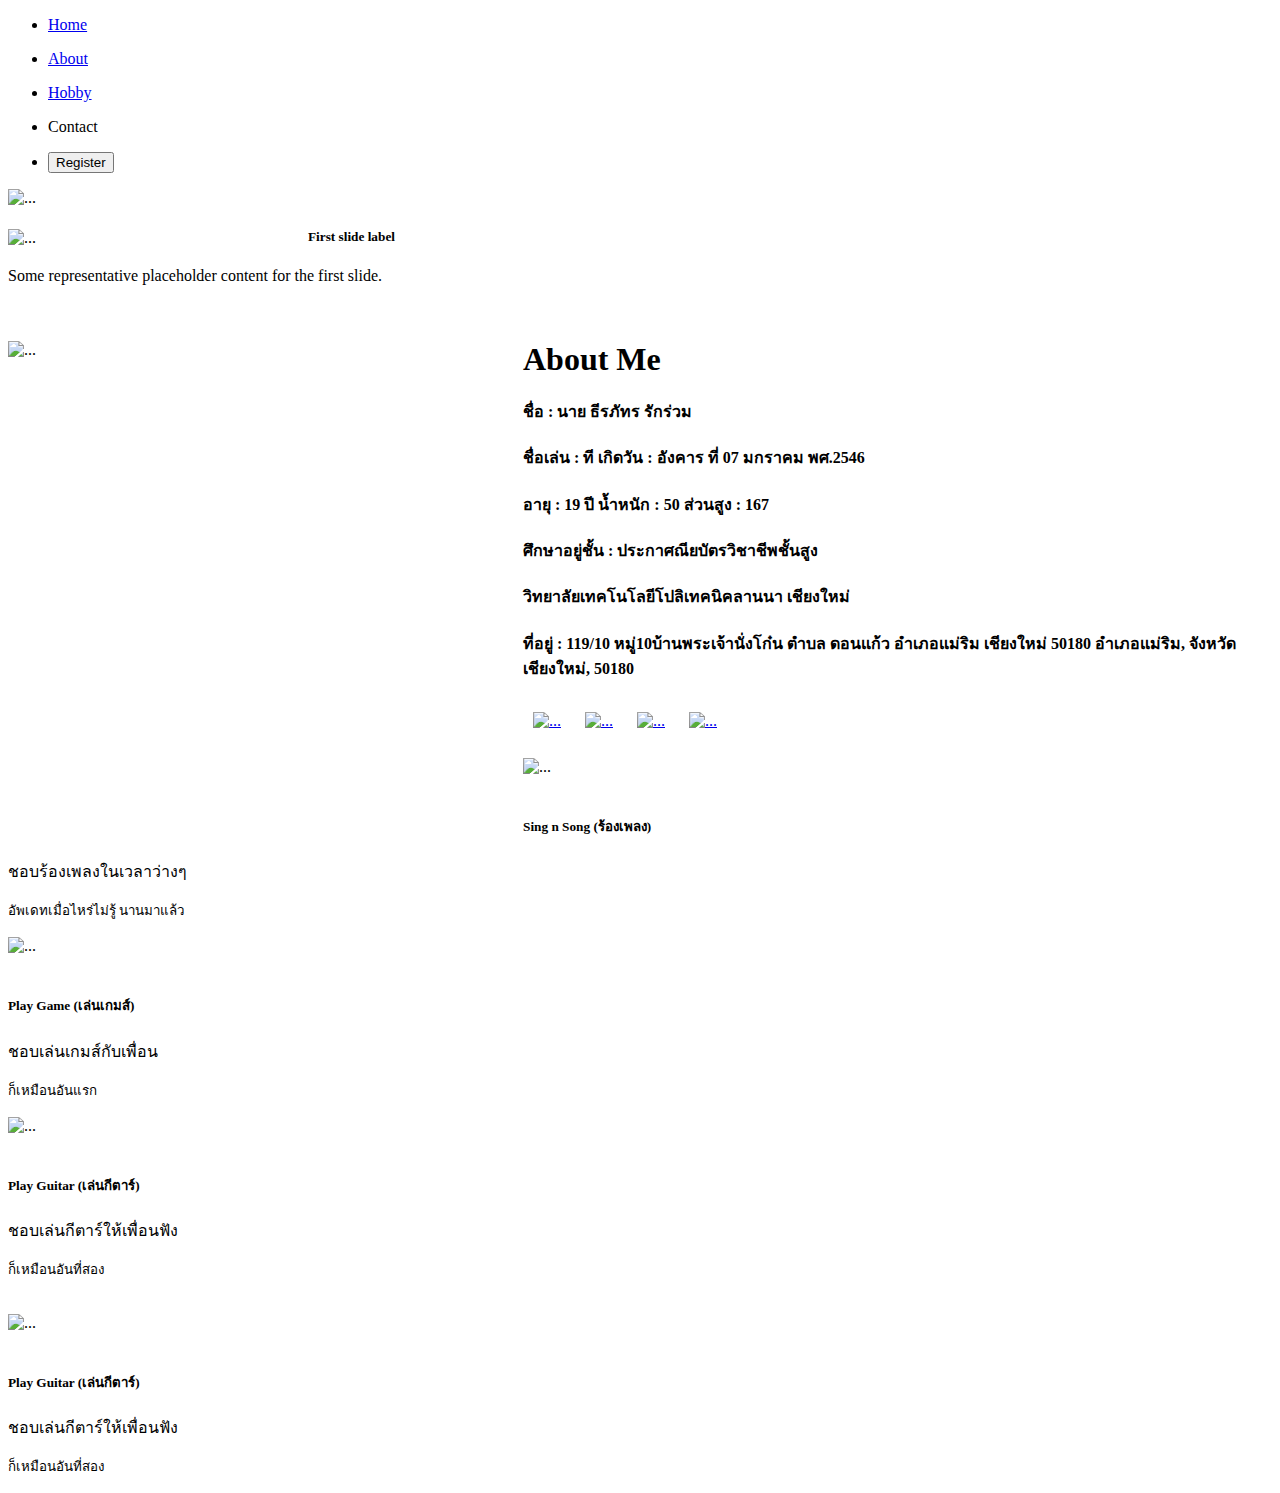
==== commit 33afc95f: "3" ====
--- a/index.html
+++ b/index.html
@@ -106,6 +106,20 @@
             <p class="card-text"><small class="text-muted">ก็เหมือนอันที่สอง</small></p>
           </div>
         </div>
+      </div><br>
+      <!-- skill -->
+      <div class="card-group">
+        <div class="card">
+        
+        </div>
+        <div class="card">
+          <img src="https://upload.wikimedia.org/wikipedia/commons/4/48/2016_RiP_Tenacious_D_-_Jack_Black_-_by_2eight_-_8SC8891.jpg" class="card-img-top" alt="..."height="242px">
+          <div class="card-body"><br>
+            <h5 class="card-title">Play Guitar (เล่นกีตาร์)</h5>
+            <p class="card-text">ชอบเล่นกีตาร์ให้เพื่อนฟัง</p>
+            <p class="card-text"><small class="text-muted">ก็เหมือนอันที่สอง</small></p>
+          </div>
+        </div>
       </div>
       </div>
     </div>
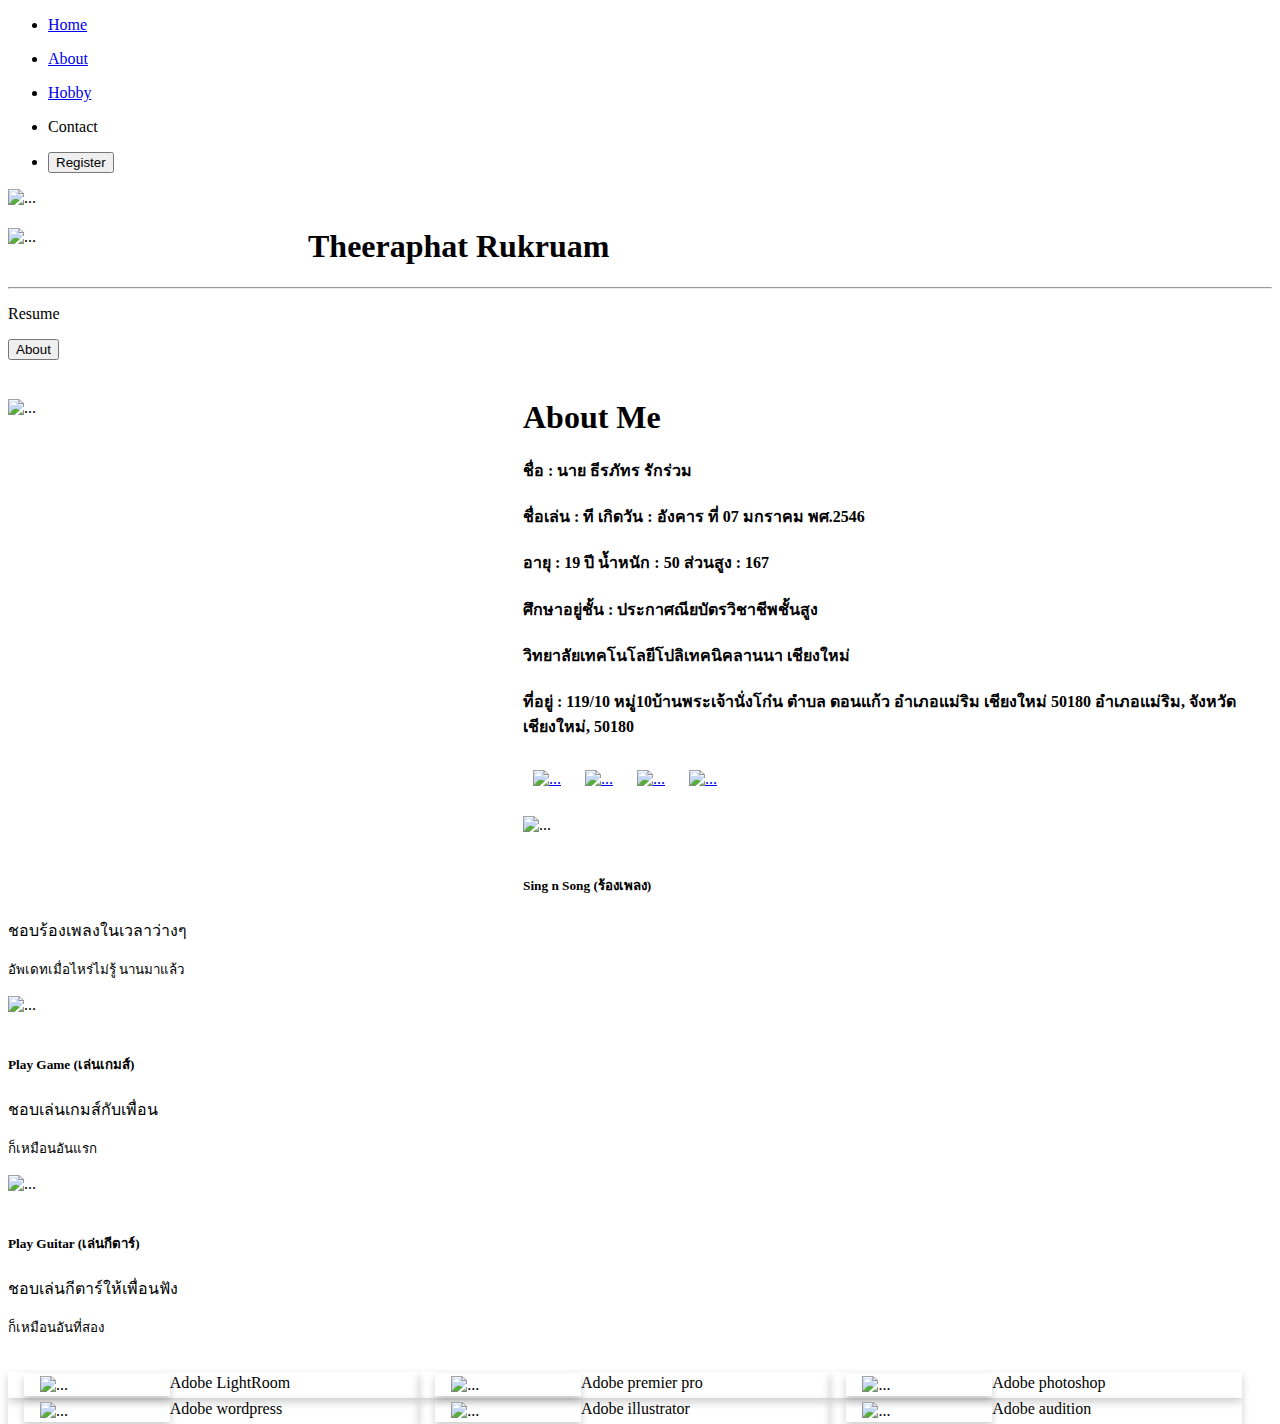
==== commit b45c534b: "3" ====
--- a/index.html
+++ b/index.html
@@ -54,9 +54,10 @@
             <img
               src="https://scontent.fbkk8-4.fna.fbcdn.net/v/t39.30808-6/316825163_193527369834181_550406221170144777_n.jpg?_nc_cat=100&ccb=1-7&_nc_sid=09cbfe&_nc_eui2=AeFzGBcjSmh-uC54YN-XopO0rwFiEfUHznWvAWIR9QfOdbI2niDqd6Wg5H441OT2r41ydL_cZHTeuoRuMwt7Ls9l&_nc_ohc=VNfEmZRBalYAX_qHn3S&_nc_ht=scontent.fbkk8-4.fna&oh=00_AfBWGqTRfFcUFrhDoC7qnd47mRunMWR397LzDiuMWnRTcw&oe=6393B383"
               class="rounded-circle" alt="..." width="300px">
-            <h5>First slide label</h5>
-            <p>Some representative placeholder content for the first slide.</p>
-
+            <h1>Theeraphat Rukruam</h1>
+            <hr>
+            <p>Resume</p>
+            <a href="about.html"><button type="button" class="btn btn-primary">About</button></a>
           </div>
         </div>
       </div><br>
@@ -74,10 +75,18 @@
           <h4>วิทยาลัยเทคโนโลยีโปลิเทคนิคลานนา เชียงใหม่</h4>
           <h4>ที่อยู่ : 119/10 หมู่10บ้านพระเจ้านั่งโก๋น ตำบล ดอนแก้ว อำเภอแม่ริม เชียงใหม่ 50180
             อำเภอแม่ริม, จังหวัดเชียงใหม่, 50180</h4>
-            <a href="https://www.facebook.com/profile.php?id=100075307560760  "><img src="https://upload.wikimedia.org/wikipedia/commons/thumb/0/05/Facebook_Logo_%282019%29.png/1200px-Facebook_Logo_%282019%29.png" class="rounded-start" alt="..." width="80px"></a>
-            <a href="https://www.instagram.com/trp_rr46/?next=%2F"><img src="https://upload.wikimedia.org/wikipedia/commons/thumb/e/e7/Instagram_logo_2016.svg/2048px-Instagram_logo_2016.svg.png" class="rounded-start" alt="..." width="80px"></a>
-            <a href="#"><img src="https://upload.wikimedia.org/wikipedia/commons/thumb/4/41/LINE_logo.svg/2048px-LINE_logo.svg.png" class="rounded-start" alt="..." width="80px"></a>
-            <a href="https://www.facebook.com/profile.php?id=100075307560760  "><img src="https://play-lh.googleusercontent.com/9N5WyhIgseJWfmtPCvJwik1rumF1jeTMqhV1Rxu_zU88duWQK9btrxVr4-Sn10HbcqCs" class="rounded-start" alt="..." width="80px"></a>
+          <a href="https://www.facebook.com/profile.php?id=100075307560760  "><img
+              src="https://upload.wikimedia.org/wikipedia/commons/thumb/0/05/Facebook_Logo_%282019%29.png/1200px-Facebook_Logo_%282019%29.png"
+              class="rounded-start" alt="..." width="80px"></a>
+          <a href="https://www.instagram.com/trp_rr46/?next=%2F"><img
+              src="https://upload.wikimedia.org/wikipedia/commons/thumb/e/e7/Instagram_logo_2016.svg/2048px-Instagram_logo_2016.svg.png"
+              class="rounded-start" alt="..." width="80px"></a>
+          <a href="#"><img
+              src="https://upload.wikimedia.org/wikipedia/commons/thumb/4/41/LINE_logo.svg/2048px-LINE_logo.svg.png"
+              class="rounded-start" alt="..." width="80px"></a>
+          <a href="https://www.facebook.com/profile.php?id=100075307560760  "><img
+              src="https://play-lh.googleusercontent.com/9N5WyhIgseJWfmtPCvJwik1rumF1jeTMqhV1Rxu_zU88duWQK9btrxVr4-Sn10HbcqCs"
+              class="rounded-start" alt="..." width="80px"></a>
         </div>
       </div><br>
       <!-- Hobby -->
@@ -91,7 +100,9 @@
           </div>
         </div>
         <div class="card">
-          <img src="https://images.ctfassets.net/wn7ipiv9ue5v/4yb8h87qRjvnQRno2GHAeE/522e872bc1d5fcf56e84bdce0821c610/BULLY_SE_FOB_1212x1497_LOGO_V01.jpg" class="card-img-top" alt="..." height="242px">
+          <img
+            src="https://images.ctfassets.net/wn7ipiv9ue5v/4yb8h87qRjvnQRno2GHAeE/522e872bc1d5fcf56e84bdce0821c610/BULLY_SE_FOB_1212x1497_LOGO_V01.jpg"
+            class="card-img-top" alt="..." height="242px">
           <div class="card-body2"><br>
             <h5 class="card-title">Play Game (เล่นเกมส์)</h5>
             <p class="card-text">ชอบเล่นเกมส์กับเพื่อน</p>
@@ -99,7 +110,9 @@
           </div>
         </div>
         <div class="card">
-          <img src="https://upload.wikimedia.org/wikipedia/commons/4/48/2016_RiP_Tenacious_D_-_Jack_Black_-_by_2eight_-_8SC8891.jpg" class="card-img-top" alt="..."height="242px">
+          <img
+            src="https://upload.wikimedia.org/wikipedia/commons/4/48/2016_RiP_Tenacious_D_-_Jack_Black_-_by_2eight_-_8SC8891.jpg"
+            class="card-img-top" alt="..." height="242px">
           <div class="card-body"><br>
             <h5 class="card-title">Play Guitar (เล่นกีตาร์)</h5>
             <p class="card-text">ชอบเล่นกีตาร์ให้เพื่อนฟัง</p>
@@ -108,20 +121,28 @@
         </div>
       </div><br>
       <!-- skill -->
-      <div class="card-group">
-        <div class="card">
-        
-        </div>
-        <div class="card">
-          <img src="https://upload.wikimedia.org/wikipedia/commons/4/48/2016_RiP_Tenacious_D_-_Jack_Black_-_by_2eight_-_8SC8891.jpg" class="card-img-top" alt="..."height="242px">
-          <div class="card-body"><br>
-            <h5 class="card-title">Play Guitar (เล่นกีตาร์)</h5>
-            <p class="card-text">ชอบเล่นกีตาร์ให้เพื่อนฟัง</p>
-            <p class="card-text"><small class="text-muted">ก็เหมือนอันที่สอง</small></p>
-          </div>
-        </div>
+      <div class="bb">
+        <a><img src="https://upload.wikimedia.org/wikipedia/commons/thumb/5/56/Adobe_Photoshop_Lightroom_Classic_CC_icon.svg/1200px-Adobe_Photoshop_Lightroom_Classic_CC_icon.svg.png" class="bb" alt="..." width="20px">Adobe LightRoom</a>
       </div>
+      <div class="bb2">
+        <a><img src="https://upload.wikimedia.org/wikipedia/commons/thumb/4/40/Adobe_Premiere_Pro_CC_icon.svg/2101px-Adobe_Premiere_Pro_CC_icon.svg.png" class="bb" alt="..." width="20px">Adobe premier pro</a>
+      </div>
+      <div class="bb3">
+        <a><img src="https://upload.wikimedia.org/wikipedia/commons/thumb/f/fb/Adobe_Illustrator_CC_icon.svg/2101px-Adobe_Illustrator_CC_icon.svg.png" class="bb" alt="..." width="20px">Adobe photoshop</a>
+      </div>
+      <div class="bb4">
+        <a><img src="https://upload.wikimedia.org/wikipedia/commons/thumb/a/af/Adobe_Photoshop_CC_icon.svg/2101px-Adobe_Photoshop_CC_icon.svg.png" class="bb" alt="..." width="20px">Adobe wordpress</a>
+      </div>
+      <div class="bb5">
+        <a><img src="https://cdn-icons-png.flaticon.com/512/174/174881.png" class="bb" alt="..." width="20px">Adobe illustrator</a>
+      </div>
+      <div class="bb6">
+        <a><img src="https://upload.wikimedia.org/wikipedia/commons/thumb/0/0e/Adobe_Audition_CC_icon_%282020%29.svg/2101px-Adobe_Audition_CC_icon_%282020%29.svg.png" class="bb" alt="..." width="20px">Adobe audition</a>
       </div>
     </div>
+  </div>
+  </div>
+  </div>
 </body>
+
 </html>--- a/style.css
+++ b/style.css
@@ -1,27 +1,158 @@
-.rounded-circle{
+.rounded-circle {
     float: left;
 }
-.text{
+
+.text {
     margin-top: 200px;
     border: 100px;
     color: white;
     font-size: 500px;
 }
-.rounded-circle{
+
+.rounded-circle {
     float: left;
 }
-.rounded{
+
+.rounded {
     float: left;
     width: 500px;
     height: 500px;
     padding-right: 15px;
 }
-.card-body{
+.rounded2 {
+    float: left;
+    width: 500px;
+    height: 300px;
+    margin: 30px;
+    padding-right: 50px;
+}
+.rounded3 {
+    float: right;
+    width: 600px;
+    height: 300px;
+    margin: 30px;
+    padding-right: 50px;
+}
+.rounded4 {
+    float: right;
+    width: 100px;
+    height: 80px;
+}
+
+.card-body {
     text-align: left;
 }
-.rounded-start{
+
+.rounded-start {
     padding: 10px;
 }
-.card{
+
+.card {
     size: 10px;
-}+}
+
+.circle {
+    margin: 50px;
+    padding: 0px;
+    float: left;
+    border-radius: 50%;
+}
+
+.bb {
+    box-shadow: 0 4px 8px 0 rgba(0, 0, 0, 0.2);
+    transition: 0.3s;
+    width: 30%;
+    float: left;
+}
+
+.bb:hover {
+    box-shadow: 0 8px 16px 0 rgba(0, 0, 0, 0.2);
+    float: left;
+}
+
+.bb {
+    padding: 2px 16px;
+    float: left;
+}
+
+.bb2 {
+    box-shadow: 0 4px 8px 0 rgba(0, 0, 0, 0.2);
+    transition: 0.3s;
+    width: 30%;
+    float: left;
+}
+
+.bb2:hover {
+    box-shadow: 0 8px 16px 0 rgba(0, 0, 0, 0.2);
+    float: left;
+}
+
+.bb2 {
+    padding: 2px 16px;
+    float: left;
+}
+.bb3 {
+    box-shadow: 0 4px 8px 0 rgba(0, 0, 0, 0.2);
+    transition: 0.3s;
+    width: 30%;
+    float: left;
+}
+
+.bb3:hover {
+    box-shadow: 0 8px 16px 0 rgba(0, 0, 0, 0.2);
+    float: left;
+}
+
+.bb3 {
+    padding: 2px 16px;
+    float: left;
+}
+.bb4 {
+    box-shadow: 0 4px 8px 0 rgba(0, 0, 0, 0.2);
+    transition: 0.3s;
+    width: 30%;
+    float: left;
+}
+
+.bb4:hover {
+    box-shadow: 0 8px 16px 0 rgba(0, 0, 0, 0.2);
+    float: left;
+}
+
+.bb4 {
+    padding: 2px 16px;
+    float: left;
+}
+.bb5 {
+    box-shadow: 0 4px 8px 0 rgba(0, 0, 0, 0.2);
+    transition: 0.3s;
+    width: 30%;
+    float: left;
+}
+
+.bb5:hover {
+    box-shadow: 0 8px 16px 0 rgba(0, 0, 0, 0.2);
+    float: left;
+}
+
+.bb5 {
+    padding: 2px 16px;
+    float: left;
+}
+.bb6 {
+    box-shadow: 0 4px 8px 0 rgba(0, 0, 0, 0.2);
+    transition: 0.3s;
+    width: 30%;
+    float: left;
+}
+
+.bb6:hover {
+    box-shadow: 0 8px 16px 0 rgba(0, 0, 0, 0.2);
+    float: left;
+}
+
+.bb6 {
+    padding: 2px 16px;
+    float: left;
+}
+
